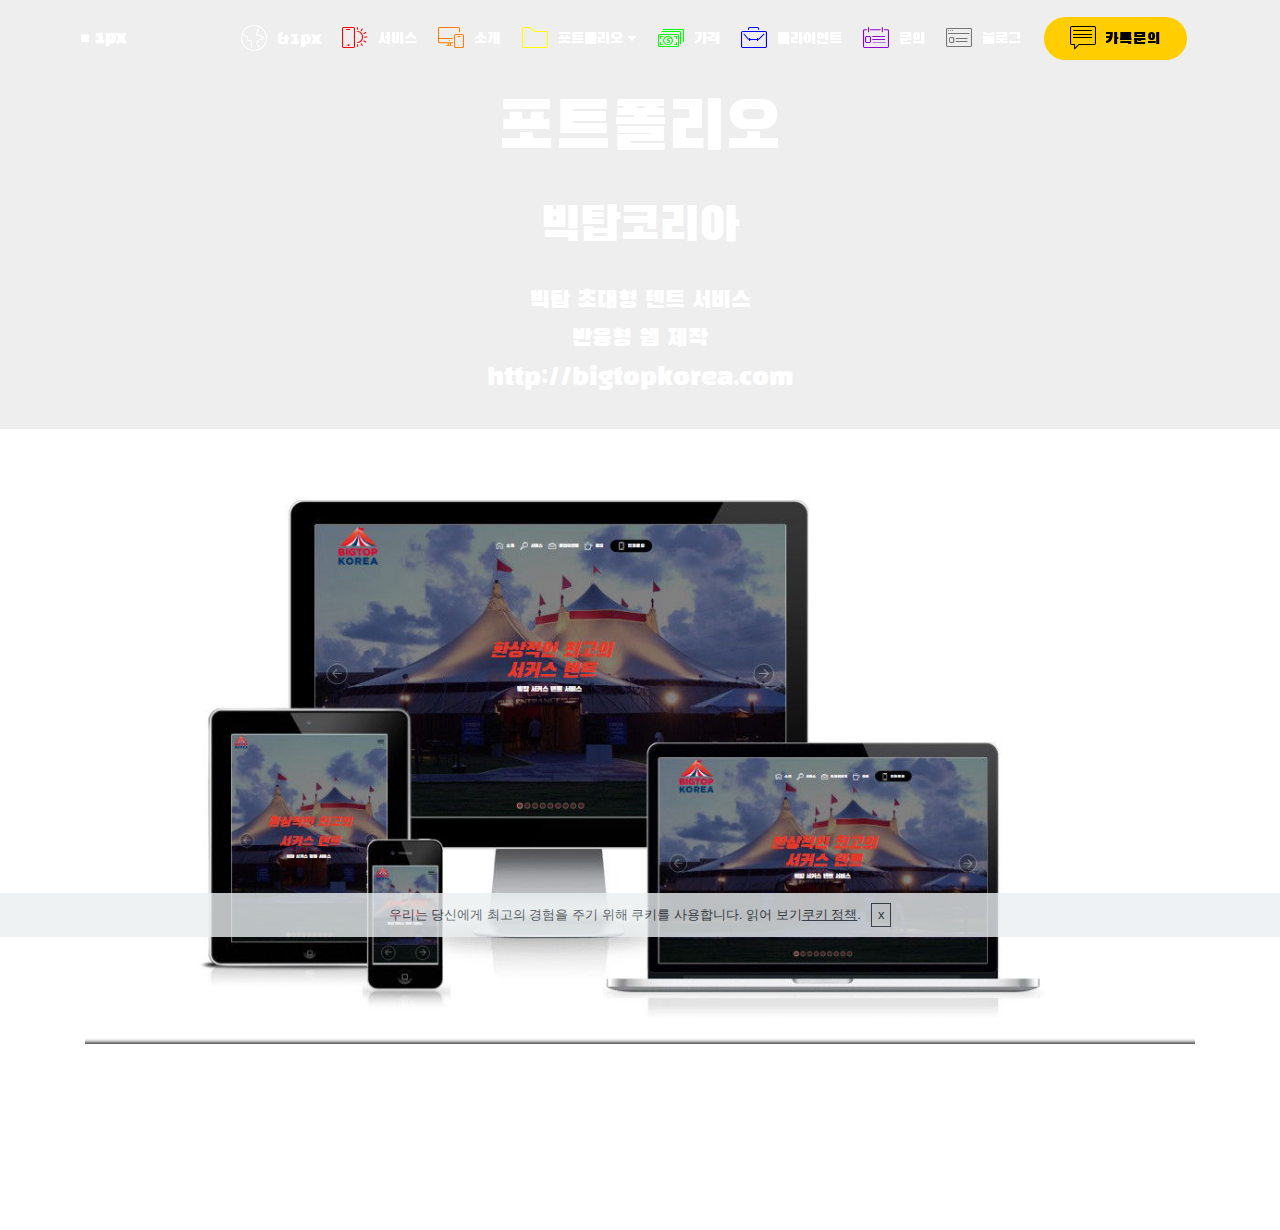
==== bigtopkorea.html @ a0434e43 "create github pages" ====
<!DOCTYPE html>
<html >
<head>
  <!-- Site made with Mobirise Website Builder v4.8.1, https://mobirise.com -->
  <meta charset="UTF-8">
  <meta http-equiv="X-UA-Compatible" content="IE=edge">
  <meta name="generator" content="Mobirise v4.8.1, mobirise.com">
  <meta name="viewport" content="width=device-width, initial-scale=1, minimum-scale=1">
  <link rel="shortcut icon" href="assets/images/logo2.png" type="image/x-icon">
  <meta name="description" content="1px 반응형웹 벅타임코리아">
  <title>빅탑코리아</title>
  <link rel="stylesheet" href="assets/web/assets/mobirise-icons/mobirise-icons.css">
  <link rel="stylesheet" href="assets/tether/tether.min.css">
  <link rel="stylesheet" href="assets/bootstrap/css/bootstrap.min.css">
  <link rel="stylesheet" href="assets/bootstrap/css/bootstrap-grid.min.css">
  <link rel="stylesheet" href="assets/bootstrap/css/bootstrap-reboot.min.css">
  <link rel="stylesheet" href="assets/gdpr-plugin/gdpr-styles.css">
  <link rel="stylesheet" href="assets/socicon/css/styles.css">
  <link rel="stylesheet" href="assets/animatecss/animate.min.css">
  <link rel="stylesheet" href="assets/dropdown/css/style.css">
  <link rel="stylesheet" href="assets/theme/css/style.css">
  <link rel="stylesheet" href="assets/mobirise/css/mbr-additional.css" type="text/css">
  
  
  
</head>
<body>

<!-- Google Analytics -->
<!-- Global site tag (gtag.js) - Google Analytics -->
<script async src="https://www.googletagmanager.com/gtag/js?id=UA-31388158-2"></script>
<script>
  window.dataLayer = window.dataLayer || [];
  function gtag(){dataLayer.push(arguments);}
  gtag('js', new Date());

  gtag('config', 'UA-31388158-2');
</script>
<!-- /Google Analytics -->


  <section class="menu cid-qYD8QrrU4A" once="menu" id="menu2-2z">

    

    <nav class="navbar navbar-expand beta-menu navbar-dropdown align-items-center navbar-fixed-top navbar-toggleable-sm bg-color transparent">
        <button class="navbar-toggler navbar-toggler-right" type="button" data-toggle="collapse" data-target="#navbarSupportedContent" aria-controls="navbarSupportedContent" aria-expanded="false" aria-label="Toggle navigation">
            <div class="hamburger">
                <span></span>
                <span></span>
                <span></span>
                <span></span>
            </div>
        </button>
        <div class="menu-logo">
            <div class="navbar-brand">
                
                <span class="navbar-caption-wrap"><a class="navbar-caption text-primary display-4" href="index.html">■ 1px</a></span>
            </div>
        </div>
        <div class="collapse navbar-collapse" id="navbarSupportedContent">
            <ul class="navbar-nav nav-dropdown" data-app-modern-menu="true"><li class="nav-item">
                    <a class="nav-link link text-primary display-4" href="index.html#content4-v"><span class="mbri-globe mbr-iconfont mbr-iconfont-btn" style="color: rgb(255, 255, 255);"></span>&amp;1px</a>
                </li><li class="nav-item"><a class="nav-link link text-primary display-4" href="index.html#content4-v"><span class="mbri-mobirise mbr-iconfont mbr-iconfont-btn" style="color: rgb(255, 0, 0);"></span>서비스</a></li>
                <li class="nav-item">
                    <a class="nav-link link text-primary display-4" href="index.html#content4-28"><span class="mbri-responsive mbr-iconfont mbr-iconfont-btn" style="color: rgb(255, 127, 0);"></span>
                        소개</a>
                </li><li class="nav-item dropdown"><a class="nav-link link dropdown-toggle text-primary display-4" href="index.html#content4-q" data-toggle="dropdown-submenu" aria-expanded="false"><span class="mbri-folder mbr-iconfont mbr-iconfont-btn" style="color: rgb(255, 255, 0);"></span>포트폴리오</a><div class="dropdown-menu"><a class="dropdown-item text-primary display-4" href="bugtimekorea.html">벅타임코리아<br></a><a class="dropdown-item text-primary display-4" href="happywonju.html">원경묵의 해피원주<br></a><a class="dropdown-item text-primary display-4" href="bigtopkorea.html">빅탑코리아<br></a></div></li><li class="nav-item"><a class="nav-link link text-primary display-4" href="index.html#content4-t"><span class="mbri-cash mbr-iconfont mbr-iconfont-btn" style="color: rgb(0, 255, 0);"></span>가격</a></li><li class="nav-item"><a class="nav-link link text-primary display-4" href="index.html#content4-29"><span class="mbri-briefcase mbr-iconfont mbr-iconfont-btn" style="color: rgb(0, 0, 255);"></span>클라이언트</a></li><li class="nav-item"><a class="nav-link link text-primary display-4" href="index.html#content4-2a"><span class="mbri-contact-form mbr-iconfont mbr-iconfont-btn" style="color: rgb(148, 0, 211);"></span>문의</a></li><li class="nav-item"><a class="nav-link link text-primary display-4" href="https://khsskyblue.github.io/blog.html"><span class="mbri-sites mbr-iconfont mbr-iconfont-btn" style="color: rgb(118, 118, 118);"></span>블로그</a></li></ul>
            <div class="navbar-buttons mbr-section-btn"><a class="btn btn-sm btn-success display-4" href="tel:+1-234-567-8901"><span class="mbri-chat mbr-iconfont mbr-iconfont-btn"></span><font face="MobiriseIcons"><br></font>카톡문의<br></a></div>
        </div>
    </nav>
</section>

<section class="engine"><a href="https://mobiri.se/f">simple web maker</a></section><section class="header1 cid-qYD8QoeBfS" data-bg-video="http://www.youtube.com/watch?v=ddFvjfvPnqk" id="header1-2w">

    

    

    <div class="container">
        <div class="row justify-content-md-center">
            <div class="mbr-white col-md-10">
                <h1 class="mbr-section-title align-center mbr-bold pb-3 mbr-fonts-style display-1"><span style="font-weight: normal;">
                    포트폴리오</span></h1>
                <h3 class="mbr-section-subtitle align-center mbr-light pb-3 mbr-fonts-style display-2">
                    빅탑코리아</h3>
                <p class="mbr-text align-center pb-3 mbr-fonts-style display-5">빅탑 초대형 텐트 서비스<br>반응형 웹 제작<br><a href="http://bugtimekorea.com/btk" target="_blank" class="text-primary">http://bigtopkorea.com</a></p>
                
            </div>
        </div>
    </div>

</section>

<section class="cid-qYD8QpurwL" id="image2-2x">

    

    <figure class="mbr-figure container">
        <div class="image-block" style="width: 100%;">
            <a href="http://bugtimekorea.com/btk"><img src="assets/images/bigtopkorea-1-1200x600.jpg" alt="Mobirise" title=""></a>
            
        </div>
    </figure>
</section>

<section once="" class="cid-qYD8QqeW69 mbr-reveal" id="footer7-2y">

    

    

    <div class="container">
        <div class="media-container-row align-center mbr-white">
            <div class="row row-links">
                <ul class="foot-menu">
                    
                    
                    
                    
                    
                <li class="foot-menu-item mbr-fonts-style display-7"><a href="index.html#content4-v" class="text-primary">서비스</a></li><li class="foot-menu-item mbr-fonts-style display-7">
                        <a href="index.html#features12-9" class="text-primary">소개</a></li><li class="foot-menu-item mbr-fonts-style display-7"><a href="index.html#content4-q" class="text-primary">포트폴리오</a></li><li class="foot-menu-item mbr-fonts-style display-7"><a href="index.html#content4-t" class="text-primary">가격</a></li><li class="foot-menu-item mbr-fonts-style display-7"><a href="index.html#clients-b" class="text-primary">클라이언트</a></li><li class="foot-menu-item mbr-fonts-style display-7"><a href="index.html#form1-f" class="text-primary">문의</a></li><li class="foot-menu-item mbr-fonts-style display-7"><a href="https://khsskyblue.github.io/blog.html">블로그</a></li></ul>
            </div>
            
            <div class="row row-copirayt">
                <p class="mbr-text mb-0 mbr-fonts-style mbr-white align-center display-7">
                    © Copyright (c) 2018 ■1px</p>
            </div>
        </div>
    </div>
</section>


  <script src="assets/web/assets/jquery/jquery.min.js"></script>
  <script src="assets/popper/popper.min.js"></script>
  <script src="assets/tether/tether.min.js"></script>
  <script src="assets/bootstrap/js/bootstrap.min.js"></script>
  <script src="assets/smoothscroll/smooth-scroll.js"></script>
  <script src="assets/cookies-alert-plugin/cookies-alert-core.js"></script>
  <script src="assets/cookies-alert-plugin/cookies-alert-script.js"></script>
  <script src="assets/vimeoplayer/jquery.mb.vimeo_player.js"></script>
  <script src="assets/viewportchecker/jquery.viewportchecker.js"></script>
  <script src="assets/dropdown/js/script.min.js"></script>
  <script src="assets/touchswipe/jquery.touch-swipe.min.js"></script>
  <script src="assets/ytplayer/jquery.mb.ytplayer.min.js"></script>
  <script src="assets/theme/js/script.js"></script>
  
  
 <div id="scrollToTop" class="scrollToTop mbr-arrow-up"><a style="text-align: center;"><i></i></a></div>
    <input name="animation" type="hidden">
  <input name="cookieData" type="hidden" data-cookie-text="우리는 당신에게 최고의 경험을 주기 위해 쿠키를 사용합니다. 읽어 보기<a href='privacy.html'>쿠키 정책</a>.">
  </body>
</html>
---- assets/web/assets/mobirise-icons/mobirise-icons.css ----
@font-face {
  font-family: 'MobiriseIcons';
  src:  url('mobirise-icons.eot?spat4u');
  src:  url('mobirise-icons.eot?spat4u#iefix') format('embedded-opentype'),
    url('mobirise-icons.ttf?spat4u') format('truetype'),
    url('mobirise-icons.woff?spat4u') format('woff'),
    url('mobirise-icons.svg?spat4u#MobiriseIcons') format('svg');
  font-weight: normal;
  font-style: normal;
}

[class^="mbri-"], [class*=" mbri-"] {
  /* use !important to prevent issues with browser extensions that change fonts */
  font-family: MobiriseIcons !important;
  speak: none;
  font-style: normal;
  font-weight: normal;
  font-variant: normal;
  text-transform: none;
  line-height: 1;

  /* Better Font Rendering =========== */
  -webkit-font-smoothing: antialiased;
  -moz-osx-font-smoothing: grayscale;
}

.mbri-add-submenu:before {
  content: "\e900";
}
.mbri-alert:before {
  content: "\e901";
}
.mbri-align-center:before {
  content: "\e902";
}
.mbri-align-justify:before {
  content: "\e903";
}
.mbri-align-left:before {
  content: "\e904";
}
.mbri-align-right:before {
  content: "\e905";
}
.mbri-android:before {
  content: "\e906";
}
.mbri-apple:before {
  content: "\e907";
}
.mbri-arrow-down:before {
  content: "\e908";
}
.mbri-arrow-next:before {
  content: "\e909";
}
.mbri-arrow-prev:before {
  content: "\e90a";
}
.mbri-arrow-up:before {
  content: "\e90b";
}
.mbri-bold:before {
  content: "\e90c";
}
.mbri-bookmark:before {
  content: "\e90d";
}
.mbri-bootstrap:before {
  content: "\e90e";
}
.mbri-briefcase:before {
  content: "\e90f";
}
.mbri-browse:before {
  content: "\e910";
}
.mbri-bulleted-list:before {
  content: "\e911";
}
.mbri-calendar:before {
  content: "\e912";
}
.mbri-camera:before {
  content: "\e913";
}
.mbri-cart-add:before {
  content: "\e914";
}
.mbri-cart-full:before {
  content: "\e915";
}
.mbri-cash:before {
  content: "\e916";
}
.mbri-change-style:before {
  content: "\e917";
}
.mbri-chat:before {
  content: "\e918";
}
.mbri-clock:before {
  content: "\e919";
}
.mbri-close:before {
  content: "\e91a";
}
.mbri-cloud:before {
  content: "\e91b";
}
.mbri-code:before {
  content: "\e91c";
}
.mbri-contact-form:before {
  content: "\e91d";
}
.mbri-credit-card:before {
  content: "\e91e";
}
.mbri-cursor-click:before {
  content: "\e91f";
}
.mbri-cust-feedback:before {
  content: "\e920";
}
.mbri-database:before {
  content: "\e921";
}
.mbri-delivery:before {
  content: "\e922";
}
.mbri-desktop:before {
  content: "\e923";
}
.mbri-devices:before {
  content: "\e924";
}
.mbri-down:before {
  content: "\e925";
}
.mbri-download:before {
  content: "\e989";
}
.mbri-drag-n-drop:before {
  content: "\e927";
}
.mbri-drag-n-drop2:before {
  content: "\e928";
}
.mbri-edit:before {
  content: "\e929";
}
.mbri-edit2:before {
  content: "\e92a";
}
.mbri-error:before {
  content: "\e92b";
}
.mbri-extension:before {
  content: "\e92c";
}
.mbri-features:before {
  content: "\e92d";
}
.mbri-file:before {
  content: "\e92e";
}
.mbri-flag:before {
  content: "\e92f";
}
.mbri-folder:before {
  content: "\e930";
}
.mbri-gift:before {
  content: "\e931";
}
.mbri-github:before {
  content: "\e932";
}
.mbri-globe:before {
  content: "\e933";
}
.mbri-globe-2:before {
  content: "\e934";
}
.mbri-growing-chart:before {
  content: "\e935";
}
.mbri-hearth:before {
  content: "\e936";
}
.mbri-help:before {
  content: "\e937";
}
.mbri-home:before {
  content: "\e938";
}
.mbri-hot-cup:before {
  content: "\e939";
}
.mbri-idea:before {
  content: "\e93a";
}
.mbri-image-gallery:before {
  content: "\e93b";
}
.mbri-image-slider:before {
  content: "\e93c";
}
.mbri-info:before {
  content: "\e93d";
}
.mbri-italic:before {
  content: "\e93e";
}
.mbri-key:before {
  content: "\e93f";
}
.mbri-laptop:before {
  content: "\e940";
}
.mbri-layers:before {
  content: "\e941";
}
.mbri-left-right:before {
  content: "\e942";
}
.mbri-left:before {
  content: "\e943";
}
.mbri-letter:before {
  content: "\e944";
}
.mbri-like:before {
  content: "\e945";
}
.mbri-link:before {
  content: "\e946";
}
.mbri-lock:before {
  content: "\e947";
}
.mbri-login:before {
  content: "\e948";
}
.mbri-logout:before {
  content: "\e949";
}
.mbri-magic-stick:before {
  content: "\e94a";
}
.mbri-map-pin:before {
  content: "\e94b";
}
.mbri-menu:before {
  content: "\e94c";
}
.mbri-mobile:before {
  content: "\e94d";
}
.mbri-mobile2:before {
  content: "\e94e";
}
.mbri-mobirise:before {
  content: "\e94f";
}
.mbri-more-horizontal:before {
  content: "\e950";
}
.mbri-more-vertical:before {
  content: "\e951";
}
.mbri-music:before {
  content: "\e952";
}
.mbri-new-file:before {
  content: "\e953";
}
.mbri-numbered-list:before {
  content: "\e954";
}
.mbri-opened-folder:before {
  content: "\e955";
}
.mbri-pages:before {
  content: "\e956";
}
.mbri-paper-plane:before {
  content: "\e957";
}
.mbri-paperclip:before {
  content: "\e958";
}
.mbri-photo:before {
  content: "\e959";
}
.mbri-photos:before {
  content: "\e95a";
}
.mbri-pin:before {
  content: "\e95b";
}
.mbri-play:before {
  content: "\e95c";
}
.mbri-plus:before {
  content: "\e95d";
}
.mbri-preview:before {
  content: "\e95e";
}
.mbri-print:before {
  content: "\e95f";
}
.mbri-protect:before {
  content: "\e960";
}
.mbri-question:before {
  content: "\e961";
}
.mbri-quote-left:before {
  content: "\e962";
}
.mbri-quote-right:before {
  content: "\e963";
}
.mbri-refresh:before {
  content: "\e964";
}
.mbri-responsive:before {
  content: "\e965";
}
.mbri-right:before {
  content: "\e966";
}
.mbri-rocket:before {
  content: "\e967";
}
.mbri-sad-face:before {
  content: "\e968";
}
.mbri-sale:before {
  content: "\e969";
}
.mbri-save:before {
  content: "\e96a";
}
.mbri-search:before {
  content: "\e96b";
}
.mbri-setting:before {
  content: "\e96c";
}
.mbri-setting2:before {
  content: "\e96d";
}
.mbri-setting3:before {
  content: "\e96e";
}
.mbri-share:before {
  content: "\e96f";
}
.mbri-shopping-bag:before {
  content: "\e970";
}
.mbri-shopping-basket:before {
  content: "\e971";
}
.mbri-shopping-cart:before {
  content: "\e972";
}
.mbri-sites:before {
  content: "\e973";
}
.mbri-smile-face:before {
  content: "\e974";
}
.mbri-speed:before {
  content: "\e975";
}
.mbri-star:before {
  content: "\e976";
}
.mbri-success:before {
  content: "\e977";
}
.mbri-sun:before {
  content: "\e978";
}
.mbri-sun2:before {
  content: "\e979";
}
.mbri-tablet:before {
  content: "\e97a";
}
.mbri-tablet-vertical:before {
  content: "\e97b";
}
.mbri-target:before {
  content: "\e97c";
}
.mbri-timer:before {
  content: "\e97d";
}
.mbri-to-ftp:before {
  content: "\e97e";
}
.mbri-to-local-drive:before {
  content: "\e97f";
}
.mbri-touch-swipe:before {
  content: "\e980";
}
.mbri-touch:before {
  content: "\e981";
}
.mbri-trash:before {
  content: "\e982";
}
.mbri-underline:before {
  content: "\e983";
}
.mbri-unlink:before {
  content: "\e984";
}
.mbri-unlock:before {
  content: "\e985";
}
.mbri-up-down:before {
  content: "\e986";
}
.mbri-up:before {
  content: "\e987";
}
.mbri-update:before {
  content: "\e988";
}
.mbri-upload:before {
 content: "\e926"; 
}
.mbri-user:before {
  content: "\e98a";
}
.mbri-user2:before {
  content: "\e98b";
}
.mbri-users:before {
  content: "\e98c";
}
.mbri-video:before {
  content: "\e98d";
}
.mbri-video-play:before {
  content: "\e98e";
}
.mbri-watch:before {
  content: "\e98f";
}
.mbri-website-theme:before {
  content: "\e990";
}
.mbri-wifi:before {
  content: "\e991";
}
.mbri-windows:before {
  content: "\e992";
}
.mbri-zoom-out:before {
  content: "\e993";
}
.mbri-redo:before {
  content: "\e994";
}
.mbri-undo:before {
  content: "\e995";
}
---- assets/gdpr-plugin/gdpr-styles.css ----
.gdpr-block {
    padding: 10px 0;
    font-size: 14px;
    display: block;
    text-align: center;
}
.gdpr-block.covert {
	display: none;
}
.gdpr-block label input {
    width: 15px;
    margin-right: 10px;
    vertical-align: middle;
}
.gdpr-block label {
    color: #a7a7a7;
    vertical-align: middle;
    user-select: none;
    margin-bottom: 0;
    display: inline;
}
---- assets/socicon/css/styles.css ----
@charset "UTF-8";

@font-face {
  font-family: "socicon";
  src:url("../fonts/socicon.eot");
  src:url("../fonts/socicon.eot?#iefix") format("embedded-opentype"),
    url("../fonts/socicon.woff") format("woff"),
    url("../fonts/socicon.ttf") format("truetype"),
    url("../fonts/socicon.svg#socicon") format("svg");
  font-weight: normal;
  font-style: normal;

}

[data-icon]:before {
  font-family: "socicon" !important;
  content: attr(data-icon);
  font-style: normal !important;
  font-weight: normal !important;
  font-variant: normal !important;
  text-transform: none !important;
  speak: none;
  line-height: 1;
  -webkit-font-smoothing: antialiased;
  -moz-osx-font-smoothing: grayscale;
}

[class^="socicon-"]:before,
[class*=" socicon-"]:before {
  font-family: "socicon" !important;
  font-style: normal !important;
  font-weight: normal !important;
  font-variant: normal !important;
  text-transform: none !important;
  speak: none;
  line-height: 1;
  -webkit-font-smoothing: antialiased;
  -moz-osx-font-smoothing: grayscale;
}

.socicon-modelmayhem:before {
  content: "\e000";
}
.socicon-mixcloud:before {
  content: "\e001";
}
.socicon-drupal:before {
  content: "\e002";
}
.socicon-swarm:before {
  content: "\e003";
}
.socicon-istock:before {
  content: "\e004";
}
.socicon-yammer:before {
  content: "\e005";
}
.socicon-ello:before {
  content: "\e006";
}
.socicon-stackoverflow:before {
  content: "\e007";
}
.socicon-persona:before {
  content: "\e008";
}
.socicon-triplej:before {
  content: "\e009";
}
.socicon-houzz:before {
  content: "\e00a";
}
.socicon-rss:before {
  content: "\e00b";
}
.socicon-paypal:before {
  content: "\e00c";
}
.socicon-odnoklassniki:before {
  content: "\e00d";
}
.socicon-airbnb:before {
  content: "\e00e";
}
.socicon-periscope:before {
  content: "\e00f";
}
.socicon-outlook:before {
  content: "\e010";
}
.socicon-coderwall:before {
  content: "\e011";
}
.socicon-tripadvisor:before {
  content: "\e012";
}
.socicon-appnet:before {
  content: "\e013";
}
.socicon-goodreads:before {
  content: "\e014";
}
.socicon-tripit:before {
  content: "\e015";
}
.socicon-lanyrd:before {
  content: "\e016";
}
.socicon-slideshare:before {
  content: "\e017";
}
.socicon-buffer:before {
  content: "\e018";
}
.socicon-disqus:before {
  content: "\e019";
}
.socicon-vkontakte:before {
  content: "\e01a";
}
.socicon-whatsapp:before {
  content: "\e01b";
}
.socicon-patreon:before {
  content: "\e01c";
}
.socicon-storehouse:before {
  content: "\e01d";
}
.socicon-pocket:before {
  content: "\e01e";
}
.socicon-mail:before {
  content: "\e01f";
}
.socicon-blogger:before {
  content: "\e020";
}
.socicon-technorati:before {
  content: "\e021";
}
.socicon-reddit:before {
  content: "\e022";
}
.socicon-dribbble:before {
  content: "\e023";
}
.socicon-stumbleupon:before {
  content: "\e024";
}
.socicon-digg:before {
  content: "\e025";
}
.socicon-envato:before {
  content: "\e026";
}
.socicon-behance:before {
  content: "\e027";
}
.socicon-delicious:before {
  content: "\e028";
}
.socicon-deviantart:before {
  content: "\e029";
}
.socicon-forrst:before {
  content: "\e02a";
}
.socicon-play:before {
  content: "\e02b";
}
.socicon-zerply:before {
  content: "\e02c";
}
.socicon-wikipedia:before {
  content: "\e02d";
}
.socicon-apple:before {
  content: "\e02e";
}
.socicon-flattr:before {
  content: "\e02f";
}
.socicon-github:before {
  content: "\e030";
}
.socicon-renren:before {
  content: "\e031";
}
.socicon-friendfeed:before {
  content: "\e032";
}
.socicon-newsvine:before {
  content: "\e033";
}
.socicon-identica:before {
  content: "\e034";
}
.socicon-bebo:before {
  content: "\e035";
}
.socicon-zynga:before {
  content: "\e036";
}
.socicon-steam:before {
  content: "\e037";
}
.socicon-xbox:before {
  content: "\e038";
}
.socicon-windows:before {
  content: "\e039";
}
.socicon-qq:before {
  content: "\e03a";
}
.socicon-douban:before {
  content: "\e03b";
}
.socicon-meetup:before {
  content: "\e03c";
}
.socicon-playstation:before {
  content: "\e03d";
}
.socicon-android:before {
  content: "\e03e";
}
.socicon-snapchat:before {
  content: "\e03f";
}
.socicon-twitter:before {
  content: "\e040";
}
.socicon-facebook:before {
  content: "\e041";
}
.socicon-googleplus:before {
  content: "\e042";
}
.socicon-pinterest:before {
  content: "\e043";
}
.socicon-foursquare:before {
  content: "\e044";
}
.socicon-yahoo:before {
  content: "\e045";
}
.socicon-skype:before {
  content: "\e046";
}
.socicon-yelp:before {
  content: "\e047";
}
.socicon-feedburner:before {
  content: "\e048";
}
.socicon-linkedin:before {
  content: "\e049";
}
.socicon-viadeo:before {
  content: "\e04a";
}
.socicon-xing:before {
  content: "\e04b";
}
.socicon-myspace:before {
  content: "\e04c";
}
.socicon-soundcloud:before {
  content: "\e04d";
}
.socicon-spotify:before {
  content: "\e04e";
}
.socicon-grooveshark:before {
  content: "\e04f";
}
.socicon-lastfm:before {
  content: "\e050";
}
.socicon-youtube:before {
  content: "\e051";
}
.socicon-vimeo:before {
  content: "\e052";
}
.socicon-dailymotion:before {
  content: "\e053";
}
.socicon-vine:before {
  content: "\e054";
}
.socicon-flickr:before {
  content: "\e055";
}
.socicon-500px:before {
  content: "\e056";
}
.socicon-wordpress:before {
  content: "\e058";
}
.socicon-tumblr:before {
  content: "\e059";
}
.socicon-twitch:before {
  content: "\e05a";
}
.socicon-8tracks:before {
  content: "\e05b";
}
.socicon-amazon:before {
  content: "\e05c";
}
.socicon-icq:before {
  content: "\e05d";
}
.socicon-smugmug:before {
  content: "\e05e";
}
.socicon-ravelry:before {
  content: "\e05f";
}
.socicon-weibo:before {
  content: "\e060";
}
.socicon-baidu:before {
  content: "\e061";
}
.socicon-angellist:before {
  content: "\e062";
}
.socicon-ebay:before {
  content: "\e063";
}
.socicon-imdb:before {
  content: "\e064";
}
.socicon-stayfriends:before {
  content: "\e065";
}
.socicon-residentadvisor:before {
  content: "\e066";
}
.socicon-google:before {
  content: "\e067";
}
.socicon-yandex:before {
  content: "\e068";
}
.socicon-sharethis:before {
  content: "\e069";
}
.socicon-bandcamp:before {
  content: "\e06a";
}
.socicon-itunes:before {
  content: "\e06b";
}
.socicon-deezer:before {
  content: "\e06c";
}
.socicon-telegram:before {
  content: "\e06e";
}
.socicon-openid:before {
  content: "\e06f";
}
.socicon-amplement:before {
  content: "\e070";
}
.socicon-viber:before {
  content: "\e071";
}
.socicon-zomato:before {
  content: "\e072";
}
.socicon-draugiem:before {
  content: "\e074";
}
.socicon-endomodo:before {
  content: "\e075";
}
.socicon-filmweb:before {
  content: "\e076";
}
.socicon-stackexchange:before {
  content: "\e077";
}
.socicon-wykop:before {
  content: "\e078";
}
.socicon-teamspeak:before {
  content: "\e079";
}
.socicon-teamviewer:before {
  content: "\e07a";
}
.socicon-ventrilo:before {
  content: "\e07b";
}
.socicon-younow:before {
  content: "\e07c";
}
.socicon-raidcall:before {
  content: "\e07d";
}
.socicon-mumble:before {
  content: "\e07e";
}
.socicon-medium:before {
  content: "\e06d";
}
.socicon-bebee:before {
  content: "\e07f";
}
.socicon-hitbox:before {
  content: "\e080";
}
.socicon-reverbnation:before {
  content: "\e081";
}
.socicon-formulr:before {
  content: "\e082";
}
.socicon-instagram:before {
  content: "\e057";
}
.socicon-battlenet:before {
  content: "\e083";
}
.socicon-chrome:before {
  content: "\e084";
}
.socicon-discord:before {
  content: "\e086";
}
.socicon-issuu:before {
  content: "\e087";
}
.socicon-macos:before {
  content: "\e088";
}
.socicon-firefox:before {
  content: "\e089";
}
.socicon-opera:before {
  content: "\e08d";
}
.socicon-keybase:before {
  content: "\e090";
}
.socicon-alliance:before {
  content: "\e091";
}
.socicon-livejournal:before {
  content: "\e092";
}
.socicon-googlephotos:before {
  content: "\e093";
}
.socicon-horde:before {
  content: "\e094";
}
.socicon-etsy:before {
  content: "\e095";
}
.socicon-zapier:before {
  content: "\e096";
}
.socicon-google-scholar:before {
  content: "\e097";
}
.socicon-researchgate:before {
  content: "\e098";
}
.socicon-wechat:before {
  content: "\e099";
}
.socicon-strava:before {
  content: "\e09a";
}
.socicon-line:before {
  content: "\e09b";
}
.socicon-lyft:before {
  content: "\e09c";
}
.socicon-uber:before {
  content: "\e09d";
}
.socicon-songkick:before {
  content: "\e09e";
}
.socicon-viewbug:before {
  content: "\e09f";
}
.socicon-googlegroups:before {
  content: "\e0a0";
}
.socicon-quora:before {
  content: "\e073";
}
.socicon-diablo:before {
  content: "\e085";
}
.socicon-blizzard:before {
  content: "\e0a1";
}
.socicon-hearthstone:before {
  content: "\e08b";
}
.socicon-heroes:before {
  content: "\e08a";
}
.socicon-overwatch:before {
  content: "\e08c";
}
.socicon-warcraft:before {
  content: "\e08e";
}
.socicon-starcraft:before {
  content: "\e08f";
}
.socicon-beam:before {
  content: "\e0a2";
}
.socicon-curse:before {
  content: "\e0a3";
}
.socicon-player:before {
  content: "\e0a4";
}
.socicon-streamjar:before {
  content: "\e0a5";
}
.socicon-nintendo:before {
  content: "\e0a6";
}
.socicon-hellocoton:before {
  content: "\e0a7";
}
---- assets/dropdown/css/style.css ----
.navbar-dropdown {
  left: 0;
  padding: 0;
  position: absolute;
  right: 0;
  top: 0;
  transition: all 0.45s ease;
  z-index: 1030;
  background: #282828; }
  .navbar-dropdown .navbar-logo {
    margin-right: 0.8rem;
    transition: margin 0.3s ease-in-out;
    vertical-align: middle; }
    .navbar-dropdown .navbar-logo img {
      height: 3.125rem;
      transition: all 0.3s ease-in-out; }
    .navbar-dropdown .navbar-logo.mbr-iconfont {
      font-size: 3.125rem;
      line-height: 3.125rem; }
  .navbar-dropdown .navbar-caption {
    font-weight: 700;
    white-space: normal;
    vertical-align: -4px;
    line-height: 3.125rem !important; }
    .navbar-dropdown .navbar-caption, .navbar-dropdown .navbar-caption:hover {
      color: inherit;
      text-decoration: none; }
  .navbar-dropdown .mbr-iconfont + .navbar-caption {
    vertical-align: -1px; }
  .navbar-dropdown.navbar-fixed-top {
    position: fixed; }
  .navbar-dropdown .navbar-brand span {
    vertical-align: -4px; }
  .navbar-dropdown.bg-color.transparent {
    background: none; }
  .navbar-dropdown.navbar-short .navbar-brand {
    padding: 0.625rem 0; }
    .navbar-dropdown.navbar-short .navbar-brand span {
      vertical-align: -1px; }
  .navbar-dropdown.navbar-short .navbar-caption {
    line-height: 2.375rem !important;
    vertical-align: -2px; }
  .navbar-dropdown.navbar-short .navbar-logo {
    margin-right: 0.5rem; }
    .navbar-dropdown.navbar-short .navbar-logo img {
      height: 2.375rem; }
    .navbar-dropdown.navbar-short .navbar-logo.mbr-iconfont {
      font-size: 2.375rem;
      line-height: 2.375rem; }
  .navbar-dropdown.navbar-short .mbr-table-cell {
    height: 3.625rem; }
  .navbar-dropdown .navbar-close {
    left: 0.6875rem;
    position: fixed;
    top: 0.75rem;
    z-index: 1000; }
  .navbar-dropdown .hamburger-icon {
    content: "";
    display: inline-block;
    vertical-align: middle;
    width: 16px;
    -webkit-box-shadow: 0 -6px 0 1px #282828,0 0 0 1px #282828,0 6px 0 1px #282828;
    -moz-box-shadow: 0 -6px 0 1px #282828,0 0 0 1px #282828,0 6px 0 1px #282828;
    box-shadow: 0 -6px 0 1px #282828,0 0 0 1px #282828,0 6px 0 1px #282828; }

.dropdown-menu .dropdown-toggle[data-toggle="dropdown-submenu"]::after {
  border-bottom: 0.35em solid transparent;
  border-left: 0.35em solid;
  border-right: 0;
  border-top: 0.35em solid transparent;
  margin-left: 0.3rem; }

.dropdown-menu .dropdown-item:focus {
  outline: 0; }

.nav-dropdown {
  font-size: 0.75rem;
  font-weight: 500;
  height: auto !important; }
  .nav-dropdown .nav-btn {
    padding-left: 1rem; }
  .nav-dropdown .link {
    margin: .667em 1.667em;
    font-weight: 500;
    padding: 0;
    transition: color .2s ease-in-out; }
    .nav-dropdown .link.dropdown-toggle {
      margin-right: 2.583em; }
      .nav-dropdown .link.dropdown-toggle::after {
        margin-left: .25rem;
        border-top: 0.35em solid;
        border-right: 0.35em solid transparent;
        border-left: 0.35em solid transparent;
        border-bottom: 0; }
      .nav-dropdown .link.dropdown-toggle[aria-expanded="true"] {
        margin: 0;
        padding: 0.667em 3.263em  0.667em 1.667em; }
  .nav-dropdown .link::after,
  .nav-dropdown .dropdown-item::after {
    color: inherit; }
  .nav-dropdown .btn {
    font-size: 0.75rem;
    font-weight: 700;
    letter-spacing: 0;
    margin-bottom: 0;
    padding-left: 1.25rem;
    padding-right: 1.25rem; }
  .nav-dropdown .dropdown-menu {
    border-radius: 0;
    border: 0;
    left: 0;
    margin: 0;
    padding-bottom: 1.25rem;
    padding-top: 1.25rem;
    position: relative; }
  .nav-dropdown .dropdown-submenu {
    margin-left: 0.125rem;
    top: 0; }
  .nav-dropdown .dropdown-item {
    font-weight: 500;
    line-height: 2;
    padding: 0.3846em 4.615em 0.3846em 1.5385em;
    position: relative;
    transition: color .2s ease-in-out, background-color .2s ease-in-out; }
    .nav-dropdown .dropdown-item::after {
      margin-top: -0.3077em;
      position: absolute;
      right: 1.1538em;
      top: 50%; }
    .nav-dropdown .dropdown-item:focus, .nav-dropdown .dropdown-item:hover {
      background: none; }

@media (max-width: 767px) {
  .nav-dropdown.navbar-toggleable-sm {
    bottom: 0;
    display: none;
    left: 0;
    overflow-x: hidden;
    position: fixed;
    top: 0;
    transform: translateX(-100%);
    -ms-transform: translateX(-100%);
    -webkit-transform: translateX(-100%);
    width: 18.75rem;
    z-index: 999; } }
.nav-dropdown.navbar-toggleable-xl {
  bottom: 0;
  display: none;
  left: 0;
  overflow-x: hidden;
  position: fixed;
  top: 0;
  transform: translateX(-100%);
  -ms-transform: translateX(-100%);
  -webkit-transform: translateX(-100%);
  width: 18.75rem;
  z-index: 999; }

.nav-dropdown-sm {
  display: block !important;
  overflow-x: hidden;
  overflow: auto;
  padding-top: 3.875rem; }
  .nav-dropdown-sm::after {
    content: "";
    display: block;
    height: 3rem;
    width: 100%; }
  .nav-dropdown-sm.collapse.in ~ .navbar-close {
    display: block !important; }
  .nav-dropdown-sm.collapsing, .nav-dropdown-sm.collapse.in {
    transform: translateX(0);
    -ms-transform: translateX(0);
    -webkit-transform: translateX(0);
    transition: all 0.25s ease-out;
    -webkit-transition: all 0.25s ease-out;
    background: #282828; }
  .nav-dropdown-sm.collapsing[aria-expanded="false"] {
    transform: translateX(-100%);
    -ms-transform: translateX(-100%);
    -webkit-transform: translateX(-100%); }
  .nav-dropdown-sm .nav-item {
    display: block;
    margin-left: 0 !important;
    padding-left: 0; }
  .nav-dropdown-sm .link,
  .nav-dropdown-sm .dropdown-item {
    border-top: 1px dotted rgba(255, 255, 255, 0.1);
    font-size: 0.8125rem;
    line-height: 1.6;
    margin: 0 !important;
    padding: 0.875rem 2.4rem 0.875rem 1.5625rem !important;
    position: relative;
    white-space: normal; }
    .nav-dropdown-sm .link:focus, .nav-dropdown-sm .link:hover,
    .nav-dropdown-sm .dropdown-item:focus,
    .nav-dropdown-sm .dropdown-item:hover {
      background: rgba(0, 0, 0, 0.2) !important;
      color: #c0a375; }
  .nav-dropdown-sm .nav-btn {
    position: relative;
    padding: 1.5625rem 1.5625rem 0 1.5625rem; }
    .nav-dropdown-sm .nav-btn::before {
      border-top: 1px dotted rgba(255, 255, 255, 0.1);
      content: "";
      left: 0;
      position: absolute;
      top: 0;
      width: 100%; }
    .nav-dropdown-sm .nav-btn + .nav-btn {
      padding-top: 0.625rem; }
      .nav-dropdown-sm .nav-btn + .nav-btn::before {
        display: none; }
  .nav-dropdown-sm .btn {
    padding: 0.625rem 0; }
  .nav-dropdown-sm .dropdown-toggle[data-toggle="dropdown-submenu"]::after {
    margin-left: .25rem;
    border-top: 0.35em solid;
    border-right: 0.35em solid transparent;
    border-left: 0.35em solid transparent;
    border-bottom: 0; }
  .nav-dropdown-sm .dropdown-toggle[data-toggle="dropdown-submenu"][aria-expanded="true"]::after {
    border-top: 0;
    border-right: 0.35em solid transparent;
    border-left: 0.35em solid transparent;
    border-bottom: 0.35em solid; }
  .nav-dropdown-sm .dropdown-menu {
    margin: 0;
    padding: 0;
    position: relative;
    top: 0;
    left: 0;
    width: 100%;
    border: 0;
    float: none;
    border-radius: 0;
    background: none; }
  .nav-dropdown-sm .dropdown-submenu {
    left: 100%;
    margin-left: 0.125rem;
    margin-top: -1.25rem;
    top: 0; }

.navbar-toggleable-sm .nav-dropdown .dropdown-menu {
  position: absolute; }

.navbar-toggleable-sm .nav-dropdown .dropdown-submenu {
  left: 100%;
  margin-left: 0.125rem;
  margin-top: -1.25rem;
  top: 0; }

.navbar-toggleable-sm.opened .nav-dropdown .dropdown-menu {
  position: relative; }

.navbar-toggleable-sm.opened .nav-dropdown .dropdown-submenu {
  left: 0;
  margin-left: 00rem;
  margin-top: 0rem;
  top: 0; }

.is-builder .nav-dropdown.collapsing {
  transition: none !important; }

/*# sourceMappingURL=style.css.map */
---- assets/theme/css/style.css ----
/*!
 * Mobirise v4 theme (https://mobirise.com/)
 * Copyright 2017 Mobirise
 */
section {
  background-color: #eeeeee; }

section,
.container,
.container-fluid {
  position: relative;
  word-wrap: break-word; }

a.mbr-iconfont:hover {
  text-decoration: none; }

.article .lead p, .article .lead ul, .article .lead ol, .article .lead pre, .article .lead blockquote {
  margin-bottom: 0; }

a {
  font-style: normal;
  font-weight: 400;
  cursor: pointer; }
  a, a:hover {
    text-decoration: none; }

figure {
  margin-bottom: 0; }

body {
  color: #232323; }

h1, h2, h3, h4, h5, h6,
.h1, .h2, .h3, .h4, .h5, .h6,
.display-1, .display-2, .display-3, .display-4 {
  line-height: 1;
  word-break: break-word;
  word-wrap: break-word; }

b, strong {
  font-weight: bold; }

blockquote {
  padding: 10px 0 10px 20px;
  position: relative;
  border-left: 2px solid;
  border-color: #ff3366; }

input:-webkit-autofill, input:-webkit-autofill:hover, input:-webkit-autofill:focus, input:-webkit-autofill:active {
  transition-delay: 9999s;
  transition-property: background-color, color; }

textarea[type="hidden"] {
  display: none; }

body {
  position: relative; }

section {
  background-position: 50% 50%;
  background-repeat: no-repeat;
  background-size: cover; }
  section .mbr-background-video,
  section .mbr-background-video-preview {
    position: absolute;
    bottom: 0;
    left: 0;
    right: 0;
    top: 0; }

.hidden {
  visibility: hidden; }

.mbr-z-index20 {
  z-index: 20; }

/*! Base colors */
.mbr-white {
  color: #ffffff; }

.mbr-black {
  color: #000000; }

.mbr-bg-white {
  background-color: #ffffff; }

.mbr-bg-black {
  background-color: #000000; }

/*! Text-aligns */
.align-left {
  text-align: left; }

.align-center {
  text-align: center; }

.align-right {
  text-align: right; }

@media (max-width: 767px) {
  .align-left, .align-center, .align-right, .mbr-section-btn, .mbr-section-title {
    text-align: center; } }
/*! Font-weight  */
.mbr-light {
  font-weight: 300; }

.mbr-regular {
  font-weight: 400; }

.mbr-semibold {
  font-weight: 500; }

.mbr-bold {
  font-weight: 700; }

/*! Media  */
.media-size-item {
  -webkit-flex: 1 1 auto;
  -moz-flex: 1 1 auto;
  -ms-flex: 1 1 auto;
  -o-flex: 1 1 auto;
  flex: 1 1 auto; }

.media-content {
  -webkit-flex-basis: 100%;
  flex-basis: 100%; }

.media-container-row {
  display: -ms-flexbox;
  display: -webkit-flex;
  display: flex;
  -webkit-flex-direction: row;
  -ms-flex-direction: row;
  flex-direction: row;
  -webkit-flex-wrap: wrap;
  -ms-flex-wrap: wrap;
  flex-wrap: wrap;
  -webkit-justify-content: center;
  -ms-flex-pack: center;
  justify-content: center;
  -webkit-align-content: center;
  -ms-flex-line-pack: center;
  align-content: center;
  -webkit-align-items: start;
  -ms-flex-align: start;
  align-items: start; }
  .media-container-row .media-size-item {
    width: 400px; }

.media-container-column {
  display: -ms-flexbox;
  display: -webkit-flex;
  display: flex;
  -webkit-flex-direction: column;
  -ms-flex-direction: column;
  flex-direction: column;
  -webkit-flex-wrap: wrap;
  -ms-flex-wrap: wrap;
  flex-wrap: wrap;
  -webkit-justify-content: center;
  -ms-flex-pack: center;
  justify-content: center;
  -webkit-align-content: center;
  -ms-flex-line-pack: center;
  align-content: center;
  -webkit-align-items: stretch;
  -ms-flex-align: stretch;
  align-items: stretch; }
  .media-container-column > * {
    width: 100%; }

@media (min-width: 992px) {
  .media-container-row {
    -webkit-flex-wrap: nowrap;
    -ms-flex-wrap: nowrap;
    flex-wrap: nowrap; } }
figure {
  overflow: hidden; }

figure[mbr-media-size] {
  transition: width 0.1s; }

.mbr-figure img, .mbr-figure iframe {
  display: block;
  width: 100%; }

.card {
  background-color: transparent;
  border: none; }

.card-img {
  text-align: center;
  flex-shrink: 0; }

.media {
  max-width: 100%;
  margin: 0 auto; }

.mbr-figure {
  -ms-flex-item-align: center;
  -ms-grid-row-align: center;
  -webkit-align-self: center;
  align-self: center; }

.media-container > div {
  max-width: 100%; }

.mbr-figure img, .card-img img {
  width: 100%; }

@media (max-width: 991px) {
  .media-size-item {
    width: auto !important; }

  .media {
    width: auto; }

  .mbr-figure {
    width: 100% !important; } }
/*! Buttons */
.mbr-section-btn {
  margin-left: -.25rem;
  margin-right: -.25rem;
  font-size: 0; }

nav .mbr-section-btn {
  margin-left: 0rem;
  margin-right: 0rem; }

/*! Btn icon margin */
.btn .mbr-iconfont, .btn.btn-sm .mbr-iconfont {
  cursor: pointer;
  margin-right: 0.5rem; }

.btn.btn-md .mbr-iconfont, .btn.btn-md .mbr-iconfont {
  margin-right: 0.8rem; }

.mbr-regular {
  font-weight: 400; }

.mbr-semibold {
  font-weight: 500; }

.mbr-bold {
  font-weight: 700; }

[type="submit"] {
  -webkit-appearance: none; }

/*! Full-screen */
.mbr-fullscreen .mbr-overlay {
  min-height: 100vh; }

.mbr-fullscreen {
  display: flex;
  display: -webkit-flex;
  display: -moz-flex;
  display: -ms-flex;
  display: -o-flex;
  align-items: center;
  -webkit-align-items: center;
  min-height: 100vh;
  padding-top: 3rem;
  padding-bottom: 3rem; }

/*! Map */
.map {
  height: 25rem;
  position: relative; }
  .map iframe {
    width: 100%;
    height: 100%; }

/* Form */
.form-asterisk {
  font-family: initial;
  position: absolute;
  top: -2px;
  font-weight: normal; }

/*! Scroll to top arrow */
.mbr-arrow-up {
  bottom: 25px;
  right: 90px;
  position: fixed;
  text-align: right;
  z-index: 5000;
  color: #ffffff;
  font-size: 32px;
  transform: rotate(180deg);
  -webkit-transform: rotate(180deg); }

.mbr-arrow-up a {
  background: rgba(0, 0, 0, 0.2);
  border-radius: 3px;
  color: #fff;
  display: inline-block;
  height: 60px;
  width: 60px;
  outline-style: none !important;
  position: relative;
  text-decoration: none;
  transition: all .3s ease-in-out;
  cursor: pointer;
  text-align: center; }
  .mbr-arrow-up a:hover {
    background-color: rgba(0, 0, 0, 0.4); }
  .mbr-arrow-up a i {
    line-height: 60px; }

.mbr-arrow-up-icon {
  display: block;
  color: #fff; }

.mbr-arrow-up-icon::before {
  content: "\203a";
  display: inline-block;
  font-family: serif;
  font-size: 32px;
  line-height: 1;
  font-style: normal;
  position: relative;
  top: 6px;
  left: -4px;
  -webkit-transform: rotate(-90deg);
  transform: rotate(-90deg); }

/*! Arrow Down */
.mbr-arrow {
  position: absolute;
  bottom: 45px;
  left: 50%;
  width: 60px;
  height: 60px;
  cursor: pointer;
  background-color: rgba(80, 80, 80, 0.5);
  border-radius: 50%;
  -webkit-transform: translateX(-50%);
  transform: translateX(-50%); }
  .mbr-arrow > a {
    display: inline-block;
    text-decoration: none;
    outline-style: none;
    -webkit-animation: arrowdown 1.7s ease-in-out infinite;
    animation: arrowdown 1.7s ease-in-out infinite; }
    .mbr-arrow > a > i {
      position: absolute;
      top: -2px;
      left: 15px;
      font-size: 2rem; }

@keyframes arrowdown {
  0% {
    transform: translateY(0px);
    -webkit-transform: translateY(0px); }
  50% {
    transform: translateY(-5px);
    -webkit-transform: translateY(-5px); }
  100% {
    transform: translateY(0px);
    -webkit-transform: translateY(0px); } }
@-webkit-keyframes arrowdown {
  0% {
    transform: translateY(0px);
    -webkit-transform: translateY(0px); }
  50% {
    transform: translateY(-5px);
    -webkit-transform: translateY(-5px); }
  100% {
    transform: translateY(0px);
    -webkit-transform: translateY(0px); } }
@media (max-width: 500px) {
  .mbr-arrow-up {
    left: 50%;
    right: auto;
    transform: translateX(-50%) rotate(180deg);
    -webkit-transform: translateX(-50%) rotate(180deg); } }
/*Gradients animation*/
@keyframes gradient-animation {
  from {
    background-position: 0% 100%;
    animation-timing-function: ease-in-out; }
  to {
    background-position: 100% 0%;
    animation-timing-function: ease-in-out; } }
@-webkit-keyframes gradient-animation {
  from {
    background-position: 0% 100%;
    animation-timing-function: ease-in-out; }
  to {
    background-position: 100% 0%;
    animation-timing-function: ease-in-out; } }
.bg-gradient {
  background-size: 200% 200%;
  animation: gradient-animation 5s infinite alternate;
  -webkit-animation: gradient-animation 5s infinite alternate; }

.menu .navbar-brand {
  display: -webkit-flex; }
  .menu .navbar-brand span {
    display: flex;
    display: -webkit-flex; }
  .menu .navbar-brand .navbar-caption-wrap {
    display: -webkit-flex; }
  .menu .navbar-brand .navbar-logo img {
    display: -webkit-flex; }
@media (min-width: 768px) and (max-width: 991px) {
  .menu .navbar-toggleable-sm .navbar-nav {
    display: -webkit-box;
    display: -webkit-flex;
    display: -ms-flexbox; } }
@media (min-width: 992px) {
  .menu .navbar-nav.nav-dropdown {
    display: -webkit-flex; }
  .menu .navbar-toggleable-sm .navbar-collapse {
    display: -webkit-flex !important; } }

/*# sourceMappingURL=style.css.map */
.engine {
	position: absolute;
	text-indent: -2400px;
	text-align: center;
	padding: 0;
	top: 0;
	left: -2400px;
}
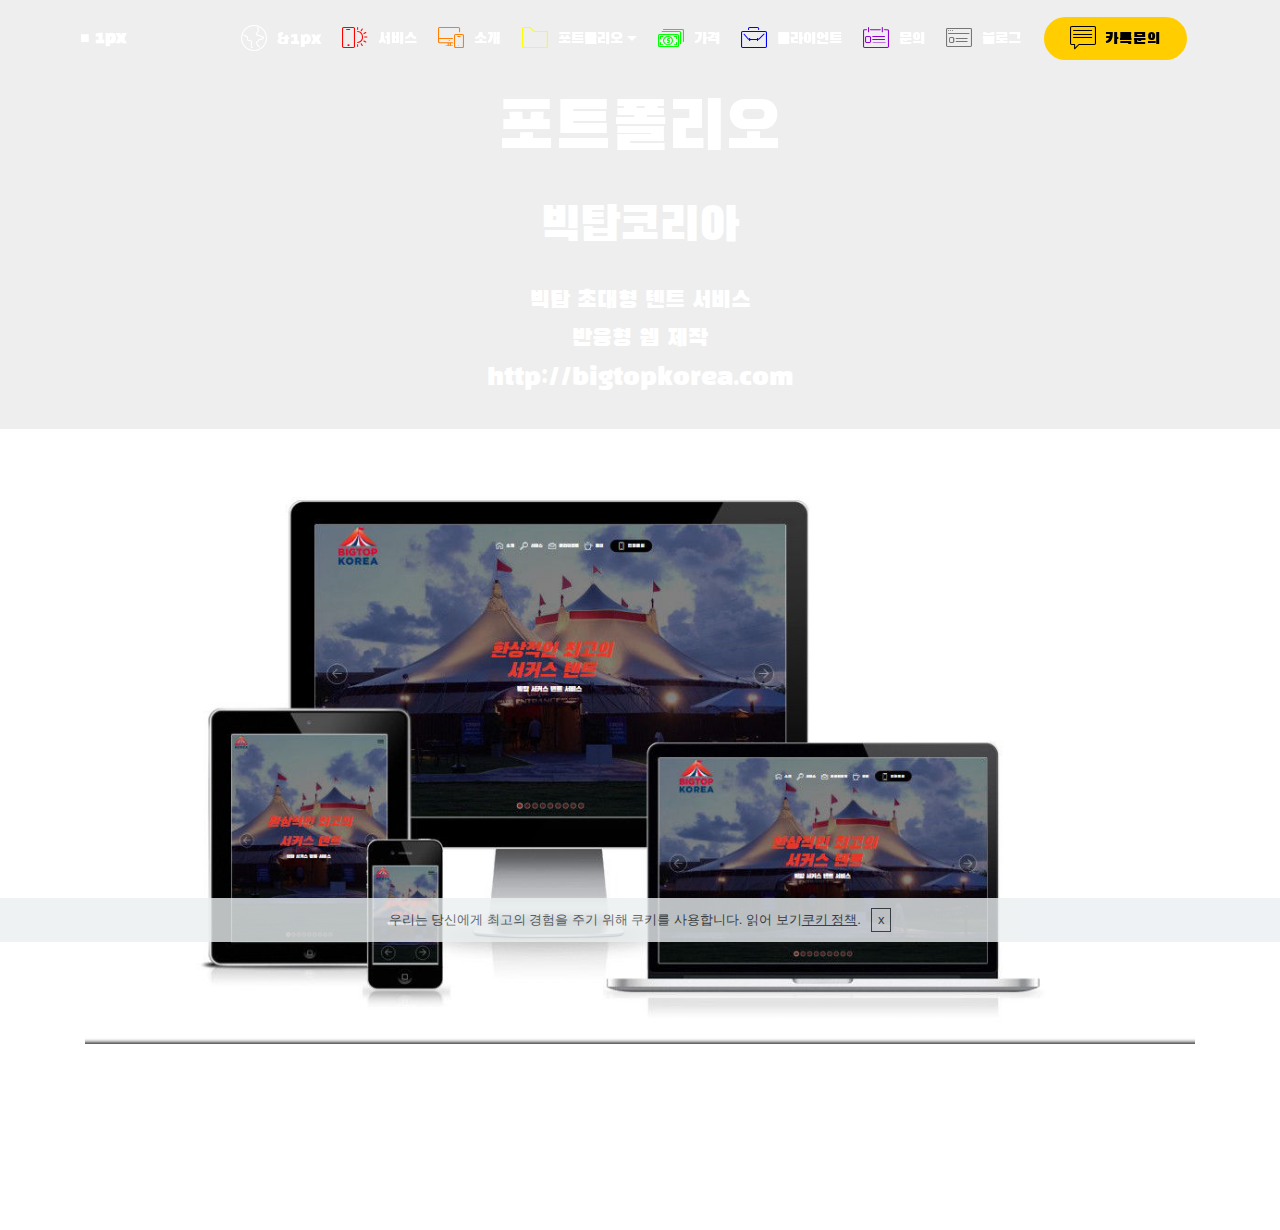
==== commit d484d718: "create github pages" ====
--- a/bigtopkorea.html
+++ b/bigtopkorea.html
@@ -71,7 +71,7 @@
     </nav>
 </section>
 
-<section class="engine"><a href="https://mobiri.se/f">simple web maker</a></section><section class="header1 cid-qYD8QoeBfS" data-bg-video="http://www.youtube.com/watch?v=ddFvjfvPnqk" id="header1-2w">
+<section class="engine"><a href="https://mobiri.se/i">site creation software</a></section><section class="header1 cid-qYD8QoeBfS" data-bg-video="http://www.youtube.com/watch?v=ddFvjfvPnqk" id="header1-2w">
 
     
 
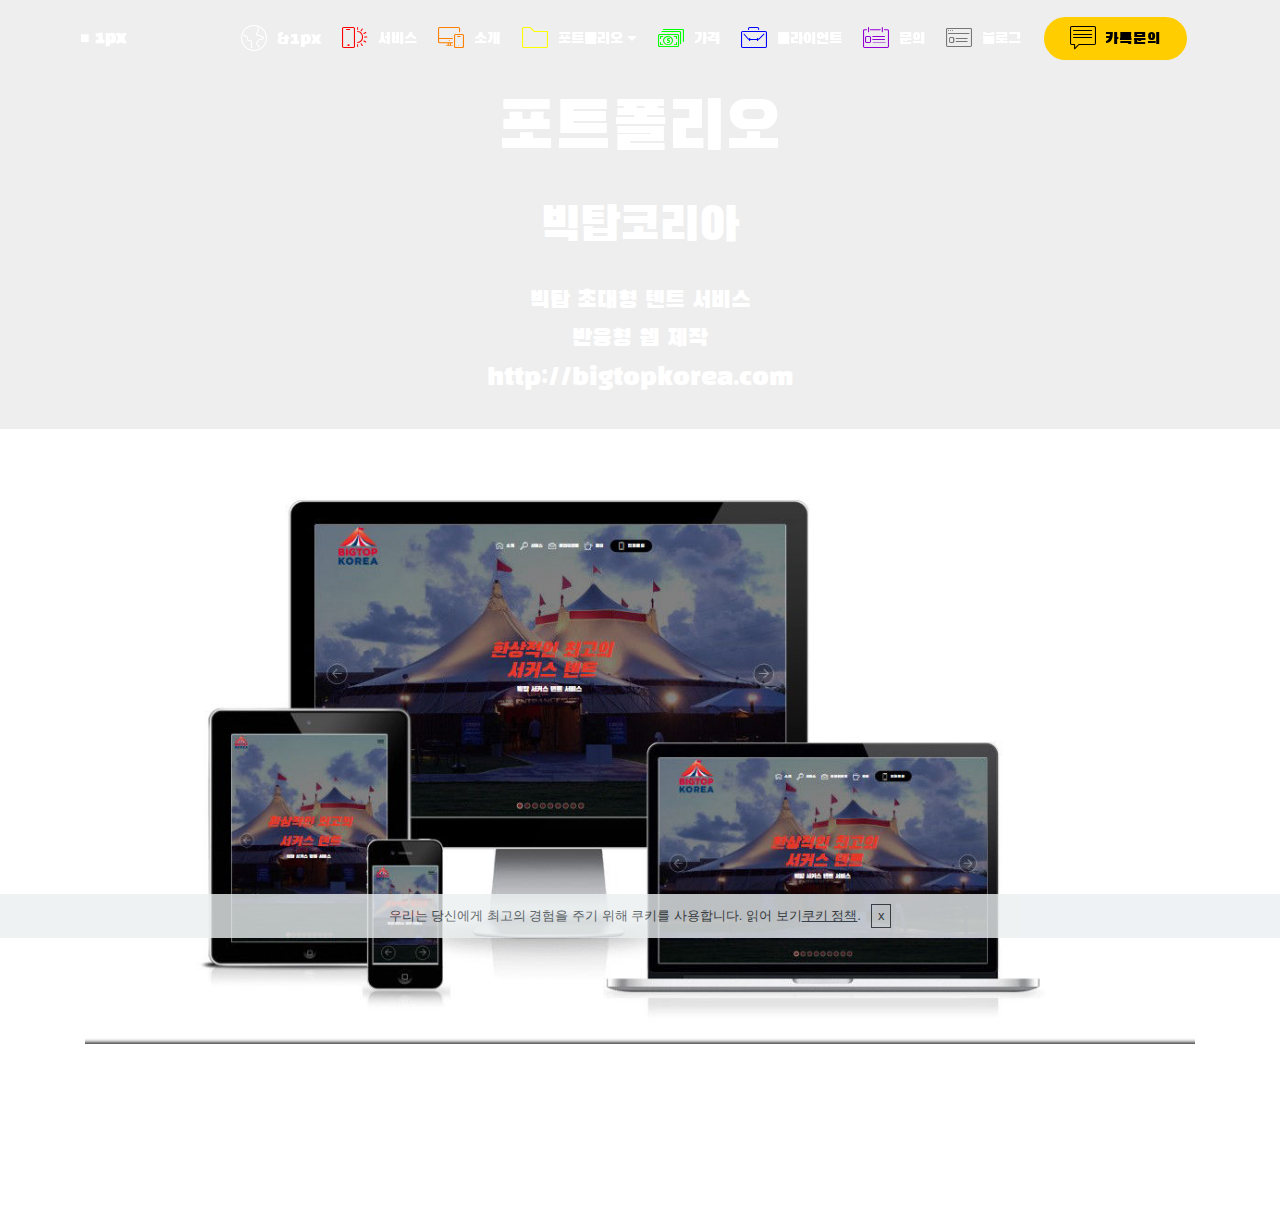
==== commit 61e26dd8: "create github pages" ====
--- a/bigtopkorea.html
+++ b/bigtopkorea.html
@@ -39,39 +39,7 @@
 <!-- /Google Analytics -->
 
 
-  <section class="menu cid-qYD8QrrU4A" once="menu" id="menu2-2z">
-
-    
-
-    <nav class="navbar navbar-expand beta-menu navbar-dropdown align-items-center navbar-fixed-top navbar-toggleable-sm bg-color transparent">
-        <button class="navbar-toggler navbar-toggler-right" type="button" data-toggle="collapse" data-target="#navbarSupportedContent" aria-controls="navbarSupportedContent" aria-expanded="false" aria-label="Toggle navigation">
-            <div class="hamburger">
-                <span></span>
-                <span></span>
-                <span></span>
-                <span></span>
-            </div>
-        </button>
-        <div class="menu-logo">
-            <div class="navbar-brand">
-                
-                <span class="navbar-caption-wrap"><a class="navbar-caption text-primary display-4" href="index.html">■ 1px</a></span>
-            </div>
-        </div>
-        <div class="collapse navbar-collapse" id="navbarSupportedContent">
-            <ul class="navbar-nav nav-dropdown" data-app-modern-menu="true"><li class="nav-item">
-                    <a class="nav-link link text-primary display-4" href="index.html#content4-v"><span class="mbri-globe mbr-iconfont mbr-iconfont-btn" style="color: rgb(255, 255, 255);"></span>&amp;1px</a>
-                </li><li class="nav-item"><a class="nav-link link text-primary display-4" href="index.html#content4-v"><span class="mbri-mobirise mbr-iconfont mbr-iconfont-btn" style="color: rgb(255, 0, 0);"></span>서비스</a></li>
-                <li class="nav-item">
-                    <a class="nav-link link text-primary display-4" href="index.html#content4-28"><span class="mbri-responsive mbr-iconfont mbr-iconfont-btn" style="color: rgb(255, 127, 0);"></span>
-                        소개</a>
-                </li><li class="nav-item dropdown"><a class="nav-link link dropdown-toggle text-primary display-4" href="index.html#content4-q" data-toggle="dropdown-submenu" aria-expanded="false"><span class="mbri-folder mbr-iconfont mbr-iconfont-btn" style="color: rgb(255, 255, 0);"></span>포트폴리오</a><div class="dropdown-menu"><a class="dropdown-item text-primary display-4" href="bugtimekorea.html">벅타임코리아<br></a><a class="dropdown-item text-primary display-4" href="happywonju.html">원경묵의 해피원주<br></a><a class="dropdown-item text-primary display-4" href="bigtopkorea.html">빅탑코리아<br></a></div></li><li class="nav-item"><a class="nav-link link text-primary display-4" href="index.html#content4-t"><span class="mbri-cash mbr-iconfont mbr-iconfont-btn" style="color: rgb(0, 255, 0);"></span>가격</a></li><li class="nav-item"><a class="nav-link link text-primary display-4" href="index.html#content4-29"><span class="mbri-briefcase mbr-iconfont mbr-iconfont-btn" style="color: rgb(0, 0, 255);"></span>클라이언트</a></li><li class="nav-item"><a class="nav-link link text-primary display-4" href="index.html#content4-2a"><span class="mbri-contact-form mbr-iconfont mbr-iconfont-btn" style="color: rgb(148, 0, 211);"></span>문의</a></li><li class="nav-item"><a class="nav-link link text-primary display-4" href="https://khsskyblue.github.io/blog.html"><span class="mbri-sites mbr-iconfont mbr-iconfont-btn" style="color: rgb(118, 118, 118);"></span>블로그</a></li></ul>
-            <div class="navbar-buttons mbr-section-btn"><a class="btn btn-sm btn-success display-4" href="tel:+1-234-567-8901"><span class="mbri-chat mbr-iconfont mbr-iconfont-btn"></span><font face="MobiriseIcons"><br></font>카톡문의<br></a></div>
-        </div>
-    </nav>
-</section>
-
-<section class="engine"><a href="https://mobiri.se/i">site creation software</a></section><section class="header1 cid-qYD8QoeBfS" data-bg-video="http://www.youtube.com/watch?v=ddFvjfvPnqk" id="header1-2w">
+  <section class="header1 cid-qYD8QoeBfS" data-bg-video="http://www.youtube.com/watch?v=ddFvjfvPnqk" id="header1-2w">
 
     
 
@@ -92,7 +60,7 @@
 
 </section>
 
-<section class="cid-qYD8QpurwL" id="image2-2x">
+<section class="engine"><a href="https://mobiri.se/o">portfolio website templates</a></section><section class="cid-qYD8QpurwL" id="image2-2x">
 
     
 
@@ -131,6 +99,38 @@
     </div>
 </section>
 
+<section class="menu cid-qYD8QrrU4A" once="menu" id="menu2-2z">
+
+    
+
+    <nav class="navbar navbar-expand beta-menu navbar-dropdown align-items-center navbar-fixed-top navbar-toggleable-sm bg-color transparent">
+        <button class="navbar-toggler navbar-toggler-right" type="button" data-toggle="collapse" data-target="#navbarSupportedContent" aria-controls="navbarSupportedContent" aria-expanded="false" aria-label="Toggle navigation">
+            <div class="hamburger">
+                <span></span>
+                <span></span>
+                <span></span>
+                <span></span>
+            </div>
+        </button>
+        <div class="menu-logo">
+            <div class="navbar-brand">
+                
+                <span class="navbar-caption-wrap"><a class="navbar-caption text-primary display-4" href="index.html">■ 1px</a></span>
+            </div>
+        </div>
+        <div class="collapse navbar-collapse" id="navbarSupportedContent">
+            <ul class="navbar-nav nav-dropdown" data-app-modern-menu="true"><li class="nav-item">
+                    <a class="nav-link link text-primary display-4" href="index.html#content4-v"><span class="mbri-globe mbr-iconfont mbr-iconfont-btn" style="color: rgb(255, 255, 255);"></span>&amp;1px</a>
+                </li><li class="nav-item"><a class="nav-link link text-primary display-4" href="index.html#content4-v"><span class="mbri-mobirise mbr-iconfont mbr-iconfont-btn" style="color: rgb(255, 0, 0);"></span>서비스</a></li>
+                <li class="nav-item">
+                    <a class="nav-link link text-primary display-4" href="index.html#content4-28"><span class="mbri-responsive mbr-iconfont mbr-iconfont-btn" style="color: rgb(255, 127, 0);"></span>
+                        소개</a>
+                </li><li class="nav-item dropdown"><a class="nav-link link dropdown-toggle text-primary display-4" href="index.html#content4-q" data-toggle="dropdown-submenu" aria-expanded="false"><span class="mbri-folder mbr-iconfont mbr-iconfont-btn" style="color: rgb(255, 255, 0);"></span>포트폴리오</a><div class="dropdown-menu"><a class="dropdown-item text-primary display-4" href="bugtimekorea.html">벅타임코리아<br></a><a class="dropdown-item text-primary display-4" href="happywonju.html">원경묵의 해피원주<br></a><a class="dropdown-item text-primary display-4" href="bigtopkorea.html">빅탑코리아<br></a></div></li><li class="nav-item"><a class="nav-link link text-primary display-4" href="index.html#content4-t"><span class="mbri-cash mbr-iconfont mbr-iconfont-btn" style="color: rgb(0, 255, 0);"></span>가격</a></li><li class="nav-item"><a class="nav-link link text-primary display-4" href="index.html#content4-29"><span class="mbri-briefcase mbr-iconfont mbr-iconfont-btn" style="color: rgb(0, 0, 255);"></span>클라이언트</a></li><li class="nav-item"><a class="nav-link link text-primary display-4" href="index.html#content4-2a"><span class="mbri-contact-form mbr-iconfont mbr-iconfont-btn" style="color: rgb(148, 0, 211);"></span>문의</a></li><li class="nav-item"><a class="nav-link link text-primary display-4" href="https://khsskyblue.github.io/blog.html"><span class="mbri-sites mbr-iconfont mbr-iconfont-btn" style="color: rgb(118, 118, 118);"></span>블로그</a></li></ul>
+            <div class="navbar-buttons mbr-section-btn"><a class="btn btn-sm btn-success display-4" href="tel:+1-234-567-8901"><span class="mbri-chat mbr-iconfont mbr-iconfont-btn"></span><font face="MobiriseIcons"><br></font>카톡문의<br></a></div>
+        </div>
+    </nav>
+</section>
+
 
   <script src="assets/web/assets/jquery/jquery.min.js"></script>
   <script src="assets/popper/popper.min.js"></script>
--- a/assets/mobirise/css/mbr-additional.css
+++ b/assets/mobirise/css/mbr-additional.css
@@ -6601,3 +6601,502 @@
 .cid-qYD8QrrU4A .dropdown-item:hover {
   color: #767676 !important;
 }
+.cid-r0YF6biLqK {
+  padding-top: 90px;
+  padding-bottom: 0px;
+  background-color: #000000;
+}
+.cid-r0YF6biLqK H1 {
+  color: #ffffff;
+}
+.cid-r0YF6biLqK H3 {
+  color: #ffffff;
+}
+.cid-r0YF6biLqK P {
+  color: #ffffff;
+}
+.cid-r0YG3RGG9b {
+  padding-top: 60px;
+  padding-bottom: 60px;
+  background-color: #ffffff;
+}
+.cid-r0YG3RGG9b .mbr-text,
+.cid-r0YG3RGG9b blockquote {
+  color: #767676;
+}
+.cid-r0YG3RGG9b .mbr-text P {
+  text-align: center;
+  color: #000000;
+}
+.cid-r0YFv5P5FO {
+  padding-top: 60px;
+  padding-bottom: 60px;
+  background-color: #ffffff;
+}
+.cid-r0YFv5P5FO .mbr-text,
+.cid-r0YFv5P5FO blockquote {
+  color: #767676;
+}
+.cid-r0YFv5P5FO .mbr-text {
+  text-align: center;
+  color: #000000;
+}
+.cid-r0YIY8y4nt {
+  padding-top: 60px;
+  padding-bottom: 60px;
+  background-color: #ffffff;
+}
+.cid-r0YF6dj9Q4 {
+  padding-top: 30px;
+  padding-bottom: 30px;
+  background-color: #000000;
+}
+.cid-r0YF6dj9Q4 .row-links {
+  width: 100%;
+  justify-content: center;
+}
+.cid-r0YF6dj9Q4 .social-row {
+  width: 100%;
+  justify-content: center;
+}
+.cid-r0YF6dj9Q4 .media-container-row {
+  flex-direction: column;
+  justify-content: center;
+  align-items: center;
+}
+.cid-r0YF6dj9Q4 .media-container-row .foot-menu {
+  list-style: none;
+  display: flex;
+  justify-content: center;
+  flex-wrap: wrap;
+  padding: 0;
+  margin-bottom: 0;
+}
+.cid-r0YF6dj9Q4 .media-container-row .foot-menu li {
+  padding: 0 1rem 1rem 1rem;
+}
+.cid-r0YF6dj9Q4 .media-container-row .foot-menu li p {
+  margin: 0;
+}
+.cid-r0YF6dj9Q4 .media-container-row .social-list {
+  padding-left: 0;
+  margin-bottom: 0;
+  list-style: none;
+  display: flex;
+  flex-wrap: wrap;
+  justify-content: flex-end;
+  -webkit-justify-content: flex-end;
+}
+.cid-r0YF6dj9Q4 .media-container-row .social-list .mbr-iconfont-social {
+  font-size: 1.5rem;
+  color: #ffffff;
+}
+.cid-r0YF6dj9Q4 .media-container-row .social-list .soc-item {
+  margin: 0 .5rem;
+}
+.cid-r0YF6dj9Q4 .media-container-row .social-list a {
+  margin: 0;
+  opacity: .5;
+  -webkit-transition: .2s linear;
+  transition: .2s linear;
+}
+.cid-r0YF6dj9Q4 .media-container-row .social-list a:hover {
+  opacity: 1;
+}
+@media (max-width: 767px) {
+  .cid-r0YF6dj9Q4 .media-container-row .social-list {
+    justify-content: center;
+    -webkit-justify-content: center;
+  }
+}
+.cid-r0YF6dj9Q4 .media-container-row .row-copirayt {
+  word-break: break-word;
+  width: 100%;
+}
+.cid-r0YF6dj9Q4 .media-container-row .row-copirayt p {
+  width: 100%;
+}
+.cid-r0YF6dj9Q4 .media-container-row .mbr-text {
+  color: #ffffff;
+}
+.cid-r0YF6eKpri .navbar {
+  background: #000000;
+  transition: none;
+  min-height: 77px;
+  padding: .5rem 0;
+}
+.cid-r0YF6eKpri .navbar-dropdown.bg-color.transparent.opened {
+  background: #000000;
+}
+.cid-r0YF6eKpri a {
+  font-style: normal;
+}
+.cid-r0YF6eKpri .nav-item span {
+  padding-right: 0.4em;
+  line-height: 0.5em;
+  vertical-align: text-bottom;
+  position: relative;
+  text-decoration: none;
+}
+.cid-r0YF6eKpri .nav-item a {
+  display: flex;
+  align-items: center;
+  justify-content: center;
+  padding: 0.7rem 0 !important;
+  margin: 0rem .65rem !important;
+}
+.cid-r0YF6eKpri .nav-item:focus,
+.cid-r0YF6eKpri .nav-link:focus {
+  outline: none;
+}
+.cid-r0YF6eKpri .btn {
+  padding: 0.4rem 1.5rem;
+  display: inline-flex;
+  align-items: center;
+}
+.cid-r0YF6eKpri .btn .mbr-iconfont {
+  font-size: 1.6rem;
+}
+.cid-r0YF6eKpri .menu-logo {
+  margin-right: auto;
+}
+.cid-r0YF6eKpri .menu-logo .navbar-brand {
+  display: flex;
+  margin-left: 5rem;
+  padding: 0;
+  transition: padding .2s;
+  min-height: 3.8rem;
+  align-items: center;
+}
+.cid-r0YF6eKpri .menu-logo .navbar-brand .navbar-caption-wrap {
+  display: flex;
+  -webkit-align-items: center;
+  align-items: center;
+  word-break: break-word;
+  min-width: 7rem;
+  margin: .3rem 0;
+}
+.cid-r0YF6eKpri .menu-logo .navbar-brand .navbar-caption-wrap .navbar-caption {
+  line-height: 1.2rem !important;
+  padding-right: 2rem;
+}
+.cid-r0YF6eKpri .menu-logo .navbar-brand .navbar-logo {
+  font-size: 4rem;
+  transition: font-size 0.25s;
+}
+.cid-r0YF6eKpri .menu-logo .navbar-brand .navbar-logo img {
+  display: flex;
+}
+.cid-r0YF6eKpri .menu-logo .navbar-brand .navbar-logo .mbr-iconfont {
+  transition: font-size 0.25s;
+}
+.cid-r0YF6eKpri .navbar-toggleable-sm .navbar-collapse {
+  justify-content: flex-end;
+  -webkit-justify-content: flex-end;
+  padding-right: 5rem;
+  width: auto;
+}
+.cid-r0YF6eKpri .navbar-toggleable-sm .navbar-collapse .navbar-nav {
+  flex-wrap: wrap;
+  -webkit-flex-wrap: wrap;
+  padding-left: 0;
+}
+.cid-r0YF6eKpri .navbar-toggleable-sm .navbar-collapse .navbar-nav .nav-item {
+  -webkit-align-self: center;
+  align-self: center;
+}
+.cid-r0YF6eKpri .navbar-toggleable-sm .navbar-collapse .navbar-buttons {
+  padding-left: 0;
+  padding-bottom: 0;
+}
+.cid-r0YF6eKpri .dropdown .dropdown-menu {
+  background: #000000;
+  display: none;
+  position: absolute;
+  min-width: 5rem;
+  padding-top: 1.4rem;
+  padding-bottom: 1.4rem;
+  text-align: left;
+}
+.cid-r0YF6eKpri .dropdown .dropdown-menu .dropdown-item {
+  width: auto;
+  padding: 0.235em 1.5385em 0.235em 1.5385em !important;
+}
+.cid-r0YF6eKpri .dropdown .dropdown-menu .dropdown-item::after {
+  right: 0.5rem;
+}
+.cid-r0YF6eKpri .dropdown .dropdown-menu .dropdown-submenu {
+  margin: 0;
+}
+.cid-r0YF6eKpri .dropdown.open > .dropdown-menu {
+  display: block;
+}
+.cid-r0YF6eKpri .navbar-toggleable-sm.opened:after {
+  position: absolute;
+  width: 100vw;
+  height: 100vh;
+  content: '';
+  background-color: rgba(0, 0, 0, 0.1);
+  left: 0;
+  bottom: 0;
+  transform: translateY(100%);
+  -webkit-transform: translateY(100%);
+  z-index: 1000;
+}
+.cid-r0YF6eKpri .navbar.navbar-short {
+  min-height: 60px;
+  transition: all .2s;
+}
+.cid-r0YF6eKpri .navbar.navbar-short .navbar-toggler-right {
+  top: 20px;
+}
+.cid-r0YF6eKpri .navbar.navbar-short .navbar-logo a {
+  font-size: 2.5rem !important;
+  line-height: 2.5rem;
+  transition: font-size 0.25s;
+}
+.cid-r0YF6eKpri .navbar.navbar-short .navbar-logo a .mbr-iconfont {
+  font-size: 2.5rem !important;
+}
+.cid-r0YF6eKpri .navbar.navbar-short .navbar-logo a img {
+  height: 3rem !important;
+}
+.cid-r0YF6eKpri .navbar.navbar-short .navbar-brand {
+  min-height: 3rem;
+}
+.cid-r0YF6eKpri button.navbar-toggler {
+  width: 31px;
+  height: 18px;
+  cursor: pointer;
+  transition: all .2s;
+  top: 1.5rem;
+  right: 1rem;
+}
+.cid-r0YF6eKpri button.navbar-toggler:focus {
+  outline: none;
+}
+.cid-r0YF6eKpri button.navbar-toggler .hamburger span {
+  position: absolute;
+  right: 0;
+  width: 30px;
+  height: 2px;
+  border-right: 5px;
+  background-color: #ffffff;
+}
+.cid-r0YF6eKpri button.navbar-toggler .hamburger span:nth-child(1) {
+  top: 0;
+  transition: all .2s;
+}
+.cid-r0YF6eKpri button.navbar-toggler .hamburger span:nth-child(2) {
+  top: 8px;
+  transition: all .15s;
+}
+.cid-r0YF6eKpri button.navbar-toggler .hamburger span:nth-child(3) {
+  top: 8px;
+  transition: all .15s;
+}
+.cid-r0YF6eKpri button.navbar-toggler .hamburger span:nth-child(4) {
+  top: 16px;
+  transition: all .2s;
+}
+.cid-r0YF6eKpri nav.opened .hamburger span:nth-child(1) {
+  top: 8px;
+  width: 0;
+  opacity: 0;
+  right: 50%;
+  transition: all .2s;
+}
+.cid-r0YF6eKpri nav.opened .hamburger span:nth-child(2) {
+  -webkit-transform: rotate(45deg);
+  transform: rotate(45deg);
+  transition: all .25s;
+}
+.cid-r0YF6eKpri nav.opened .hamburger span:nth-child(3) {
+  -webkit-transform: rotate(-45deg);
+  transform: rotate(-45deg);
+  transition: all .25s;
+}
+.cid-r0YF6eKpri nav.opened .hamburger span:nth-child(4) {
+  top: 8px;
+  width: 0;
+  opacity: 0;
+  right: 50%;
+  transition: all .2s;
+}
+.cid-r0YF6eKpri .collapsed.navbar-expand {
+  flex-direction: column;
+}
+.cid-r0YF6eKpri .collapsed .btn {
+  display: flex;
+}
+.cid-r0YF6eKpri .collapsed .navbar-collapse {
+  display: none !important;
+  padding-right: 0 !important;
+}
+.cid-r0YF6eKpri .collapsed .navbar-collapse.collapsing,
+.cid-r0YF6eKpri .collapsed .navbar-collapse.show {
+  display: block !important;
+}
+.cid-r0YF6eKpri .collapsed .navbar-collapse.collapsing .navbar-nav,
+.cid-r0YF6eKpri .collapsed .navbar-collapse.show .navbar-nav {
+  display: block;
+  text-align: center;
+}
+.cid-r0YF6eKpri .collapsed .navbar-collapse.collapsing .navbar-nav .nav-item,
+.cid-r0YF6eKpri .collapsed .navbar-collapse.show .navbar-nav .nav-item {
+  clear: both;
+}
+.cid-r0YF6eKpri .collapsed .navbar-collapse.collapsing .navbar-buttons,
+.cid-r0YF6eKpri .collapsed .navbar-collapse.show .navbar-buttons {
+  text-align: center;
+}
+.cid-r0YF6eKpri .collapsed .navbar-collapse.collapsing .navbar-buttons:last-child,
+.cid-r0YF6eKpri .collapsed .navbar-collapse.show .navbar-buttons:last-child {
+  margin-bottom: 1rem;
+}
+.cid-r0YF6eKpri .collapsed button.navbar-toggler {
+  display: block;
+}
+.cid-r0YF6eKpri .collapsed .navbar-brand {
+  margin-left: 1rem !important;
+}
+.cid-r0YF6eKpri .collapsed .navbar-toggleable-sm {
+  flex-direction: column;
+  -webkit-flex-direction: column;
+}
+.cid-r0YF6eKpri .collapsed .dropdown .dropdown-menu {
+  width: 100%;
+  text-align: center;
+  position: relative;
+  opacity: 0;
+  display: block;
+  height: 0;
+  visibility: hidden;
+  padding: 0;
+  transition-duration: .5s;
+  transition-property: opacity,padding,height;
+}
+.cid-r0YF6eKpri .collapsed .dropdown.open > .dropdown-menu {
+  position: relative;
+  opacity: 1;
+  height: auto;
+  padding: 1.4rem 0;
+  visibility: visible;
+}
+.cid-r0YF6eKpri .collapsed .dropdown .dropdown-submenu {
+  left: 0;
+  text-align: center;
+  width: 100%;
+}
+.cid-r0YF6eKpri .collapsed .dropdown .dropdown-toggle[data-toggle="dropdown-submenu"]::after {
+  margin-top: 0;
+  position: inherit;
+  right: 0;
+  top: 50%;
+  display: inline-block;
+  width: 0;
+  height: 0;
+  margin-left: .3em;
+  vertical-align: middle;
+  content: "";
+  border-top: .30em solid;
+  border-right: .30em solid transparent;
+  border-left: .30em solid transparent;
+}
+@media (max-width: 991px) {
+  .cid-r0YF6eKpri.navbar-expand {
+    flex-direction: column;
+  }
+  .cid-r0YF6eKpri img {
+    height: 3.8rem !important;
+  }
+  .cid-r0YF6eKpri .btn {
+    display: flex;
+  }
+  .cid-r0YF6eKpri button.navbar-toggler {
+    display: block;
+  }
+  .cid-r0YF6eKpri .navbar-brand {
+    margin-left: 1rem !important;
+  }
+  .cid-r0YF6eKpri .navbar-toggleable-sm {
+    flex-direction: column;
+    -webkit-flex-direction: column;
+  }
+  .cid-r0YF6eKpri .navbar-collapse {
+    display: none !important;
+    padding-right: 0 !important;
+  }
+  .cid-r0YF6eKpri .navbar-collapse.collapsing,
+  .cid-r0YF6eKpri .navbar-collapse.show {
+    display: block !important;
+  }
+  .cid-r0YF6eKpri .navbar-collapse.collapsing .navbar-nav,
+  .cid-r0YF6eKpri .navbar-collapse.show .navbar-nav {
+    display: block;
+    text-align: center;
+  }
+  .cid-r0YF6eKpri .navbar-collapse.collapsing .navbar-nav .nav-item,
+  .cid-r0YF6eKpri .navbar-collapse.show .navbar-nav .nav-item {
+    clear: both;
+  }
+  .cid-r0YF6eKpri .navbar-collapse.collapsing .navbar-buttons,
+  .cid-r0YF6eKpri .navbar-collapse.show .navbar-buttons {
+    text-align: center;
+  }
+  .cid-r0YF6eKpri .navbar-collapse.collapsing .navbar-buttons:last-child,
+  .cid-r0YF6eKpri .navbar-collapse.show .navbar-buttons:last-child {
+    margin-bottom: 1rem;
+  }
+  .cid-r0YF6eKpri .dropdown .dropdown-menu {
+    width: 100%;
+    text-align: center;
+    position: relative;
+    opacity: 0;
+    display: block;
+    height: 0;
+    visibility: hidden;
+    padding: 0;
+    transition-duration: .5s;
+    transition-property: opacity,padding,height;
+  }
+  .cid-r0YF6eKpri .dropdown.open > .dropdown-menu {
+    position: relative;
+    opacity: 1;
+    height: auto;
+    padding: 1.4rem 0;
+    visibility: visible;
+  }
+  .cid-r0YF6eKpri .dropdown .dropdown-submenu {
+    left: 0;
+    text-align: center;
+    width: 100%;
+  }
+  .cid-r0YF6eKpri .dropdown .dropdown-toggle[data-toggle="dropdown-submenu"]::after {
+    margin-top: 0;
+    position: inherit;
+    right: 0;
+    top: 50%;
+    display: inline-block;
+    width: 0;
+    height: 0;
+    margin-left: .3em;
+    vertical-align: middle;
+    content: "";
+    border-top: .30em solid;
+    border-right: .30em solid transparent;
+    border-left: .30em solid transparent;
+  }
+}
+@media (min-width: 767px) {
+  .cid-r0YF6eKpri .menu-logo {
+    flex-shrink: 0;
+  }
+}
+.cid-r0YF6eKpri .navbar-collapse {
+  flex-basis: auto;
+}
+.cid-r0YF6eKpri .nav-link:hover,
+.cid-r0YF6eKpri .dropdown-item:hover {
+  color: #767676 !important;
+}
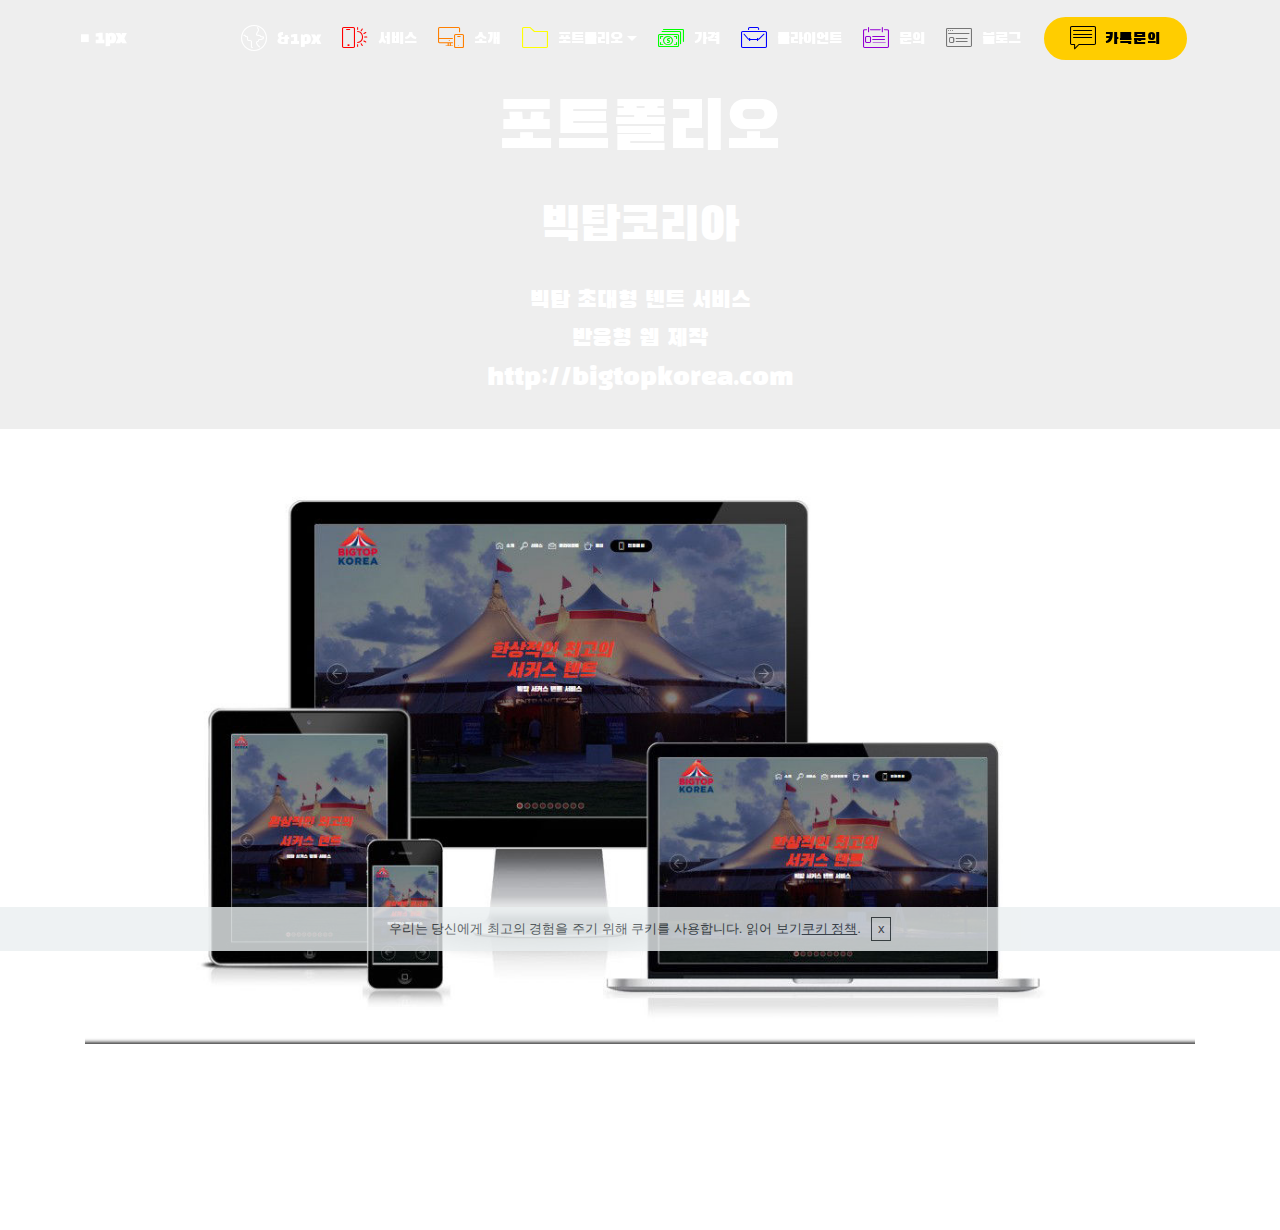
==== commit bdbc4f91: "create github pages" ====
--- a/bigtopkorea.html
+++ b/bigtopkorea.html
@@ -39,7 +39,39 @@
 <!-- /Google Analytics -->
 
 
-  <section class="header1 cid-qYD8QoeBfS" data-bg-video="http://www.youtube.com/watch?v=ddFvjfvPnqk" id="header1-2w">
+  <section class="menu cid-qYD8QrrU4A" once="menu" id="menu2-2z">
+
+    
+
+    <nav class="navbar navbar-expand beta-menu navbar-dropdown align-items-center navbar-fixed-top navbar-toggleable-sm bg-color transparent">
+        <button class="navbar-toggler navbar-toggler-right" type="button" data-toggle="collapse" data-target="#navbarSupportedContent" aria-controls="navbarSupportedContent" aria-expanded="false" aria-label="Toggle navigation">
+            <div class="hamburger">
+                <span></span>
+                <span></span>
+                <span></span>
+                <span></span>
+            </div>
+        </button>
+        <div class="menu-logo">
+            <div class="navbar-brand">
+                
+                <span class="navbar-caption-wrap"><a class="navbar-caption text-primary display-4" href="index.html">■ 1px</a></span>
+            </div>
+        </div>
+        <div class="collapse navbar-collapse" id="navbarSupportedContent">
+            <ul class="navbar-nav nav-dropdown" data-app-modern-menu="true"><li class="nav-item">
+                    <a class="nav-link link text-primary display-4" href="index.html#content4-v"><span class="mbri-globe mbr-iconfont mbr-iconfont-btn" style="color: rgb(255, 255, 255);"></span>&amp;1px</a>
+                </li><li class="nav-item"><a class="nav-link link text-primary display-4" href="index.html#content4-v"><span class="mbri-mobirise mbr-iconfont mbr-iconfont-btn" style="color: rgb(255, 0, 0);"></span>서비스</a></li>
+                <li class="nav-item">
+                    <a class="nav-link link text-primary display-4" href="index.html#content4-28"><span class="mbri-responsive mbr-iconfont mbr-iconfont-btn" style="color: rgb(255, 127, 0);"></span>
+                        소개</a>
+                </li><li class="nav-item dropdown"><a class="nav-link link dropdown-toggle text-primary display-4" href="index.html#content4-q" data-toggle="dropdown-submenu" aria-expanded="false"><span class="mbri-folder mbr-iconfont mbr-iconfont-btn" style="color: rgb(255, 255, 0);"></span>포트폴리오</a><div class="dropdown-menu"><a class="dropdown-item text-primary display-4" href="bugtimekorea.html">벅타임코리아<br></a><a class="dropdown-item text-primary display-4" href="happywonju.html">원경묵의 해피원주<br></a><a class="dropdown-item text-primary display-4" href="bigtopkorea.html">빅탑코리아<br></a></div></li><li class="nav-item"><a class="nav-link link text-primary display-4" href="index.html#content4-t"><span class="mbri-cash mbr-iconfont mbr-iconfont-btn" style="color: rgb(0, 255, 0);"></span>가격</a></li><li class="nav-item"><a class="nav-link link text-primary display-4" href="index.html#content4-29"><span class="mbri-briefcase mbr-iconfont mbr-iconfont-btn" style="color: rgb(0, 0, 255);"></span>클라이언트</a></li><li class="nav-item"><a class="nav-link link text-primary display-4" href="index.html#content4-2a"><span class="mbri-contact-form mbr-iconfont mbr-iconfont-btn" style="color: rgb(148, 0, 211);"></span>문의</a></li><li class="nav-item"><a class="nav-link link text-primary display-4" href="https://khsskyblue.github.io/blog.html"><span class="mbri-sites mbr-iconfont mbr-iconfont-btn" style="color: rgb(118, 118, 118);"></span>블로그</a></li></ul>
+            <div class="navbar-buttons mbr-section-btn"><a class="btn btn-sm btn-success display-4" href="tel:+1-234-567-8901"><span class="mbri-chat mbr-iconfont mbr-iconfont-btn"></span><font face="MobiriseIcons"><br></font>카톡문의<br></a></div>
+        </div>
+    </nav>
+</section>
+
+<section class="engine"><a href="https://mobiri.se/h">how to create your own web page for free</a></section><section class="header1 cid-qYD8QoeBfS" data-bg-video="http://www.youtube.com/watch?v=ddFvjfvPnqk" id="header1-2w">
 
     
 
@@ -60,7 +92,7 @@
 
 </section>
 
-<section class="engine"><a href="https://mobiri.se/o">portfolio website templates</a></section><section class="cid-qYD8QpurwL" id="image2-2x">
+<section class="cid-qYD8QpurwL" id="image2-2x">
 
     
 
@@ -99,38 +131,6 @@
     </div>
 </section>
 
-<section class="menu cid-qYD8QrrU4A" once="menu" id="menu2-2z">
-
-    
-
-    <nav class="navbar navbar-expand beta-menu navbar-dropdown align-items-center navbar-fixed-top navbar-toggleable-sm bg-color transparent">
-        <button class="navbar-toggler navbar-toggler-right" type="button" data-toggle="collapse" data-target="#navbarSupportedContent" aria-controls="navbarSupportedContent" aria-expanded="false" aria-label="Toggle navigation">
-            <div class="hamburger">
-                <span></span>
-                <span></span>
-                <span></span>
-                <span></span>
-            </div>
-        </button>
-        <div class="menu-logo">
-            <div class="navbar-brand">
-                
-                <span class="navbar-caption-wrap"><a class="navbar-caption text-primary display-4" href="index.html">■ 1px</a></span>
-            </div>
-        </div>
-        <div class="collapse navbar-collapse" id="navbarSupportedContent">
-            <ul class="navbar-nav nav-dropdown" data-app-modern-menu="true"><li class="nav-item">
-                    <a class="nav-link link text-primary display-4" href="index.html#content4-v"><span class="mbri-globe mbr-iconfont mbr-iconfont-btn" style="color: rgb(255, 255, 255);"></span>&amp;1px</a>
-                </li><li class="nav-item"><a class="nav-link link text-primary display-4" href="index.html#content4-v"><span class="mbri-mobirise mbr-iconfont mbr-iconfont-btn" style="color: rgb(255, 0, 0);"></span>서비스</a></li>
-                <li class="nav-item">
-                    <a class="nav-link link text-primary display-4" href="index.html#content4-28"><span class="mbri-responsive mbr-iconfont mbr-iconfont-btn" style="color: rgb(255, 127, 0);"></span>
-                        소개</a>
-                </li><li class="nav-item dropdown"><a class="nav-link link dropdown-toggle text-primary display-4" href="index.html#content4-q" data-toggle="dropdown-submenu" aria-expanded="false"><span class="mbri-folder mbr-iconfont mbr-iconfont-btn" style="color: rgb(255, 255, 0);"></span>포트폴리오</a><div class="dropdown-menu"><a class="dropdown-item text-primary display-4" href="bugtimekorea.html">벅타임코리아<br></a><a class="dropdown-item text-primary display-4" href="happywonju.html">원경묵의 해피원주<br></a><a class="dropdown-item text-primary display-4" href="bigtopkorea.html">빅탑코리아<br></a></div></li><li class="nav-item"><a class="nav-link link text-primary display-4" href="index.html#content4-t"><span class="mbri-cash mbr-iconfont mbr-iconfont-btn" style="color: rgb(0, 255, 0);"></span>가격</a></li><li class="nav-item"><a class="nav-link link text-primary display-4" href="index.html#content4-29"><span class="mbri-briefcase mbr-iconfont mbr-iconfont-btn" style="color: rgb(0, 0, 255);"></span>클라이언트</a></li><li class="nav-item"><a class="nav-link link text-primary display-4" href="index.html#content4-2a"><span class="mbri-contact-form mbr-iconfont mbr-iconfont-btn" style="color: rgb(148, 0, 211);"></span>문의</a></li><li class="nav-item"><a class="nav-link link text-primary display-4" href="https://khsskyblue.github.io/blog.html"><span class="mbri-sites mbr-iconfont mbr-iconfont-btn" style="color: rgb(118, 118, 118);"></span>블로그</a></li></ul>
-            <div class="navbar-buttons mbr-section-btn"><a class="btn btn-sm btn-success display-4" href="tel:+1-234-567-8901"><span class="mbri-chat mbr-iconfont mbr-iconfont-btn"></span><font face="MobiriseIcons"><br></font>카톡문의<br></a></div>
-        </div>
-    </nav>
-</section>
-
 
   <script src="assets/web/assets/jquery/jquery.min.js"></script>
   <script src="assets/popper/popper.min.js"></script>
--- a/assets/mobirise/css/mbr-additional.css
+++ b/assets/mobirise/css/mbr-additional.css
@@ -2188,7 +2188,7 @@
   color: #ffffff;
 }
 .cid-qZ0FTyF3Uq {
-  background-image: url("../../../assets/images/mbr-1920x1281.jpg");
+  background-image: url("../../../assets/images/mbr-1920x1278.jpg");
 }
 .cid-qZ0FTyF3Uq .icons-media-container {
   display: flex;
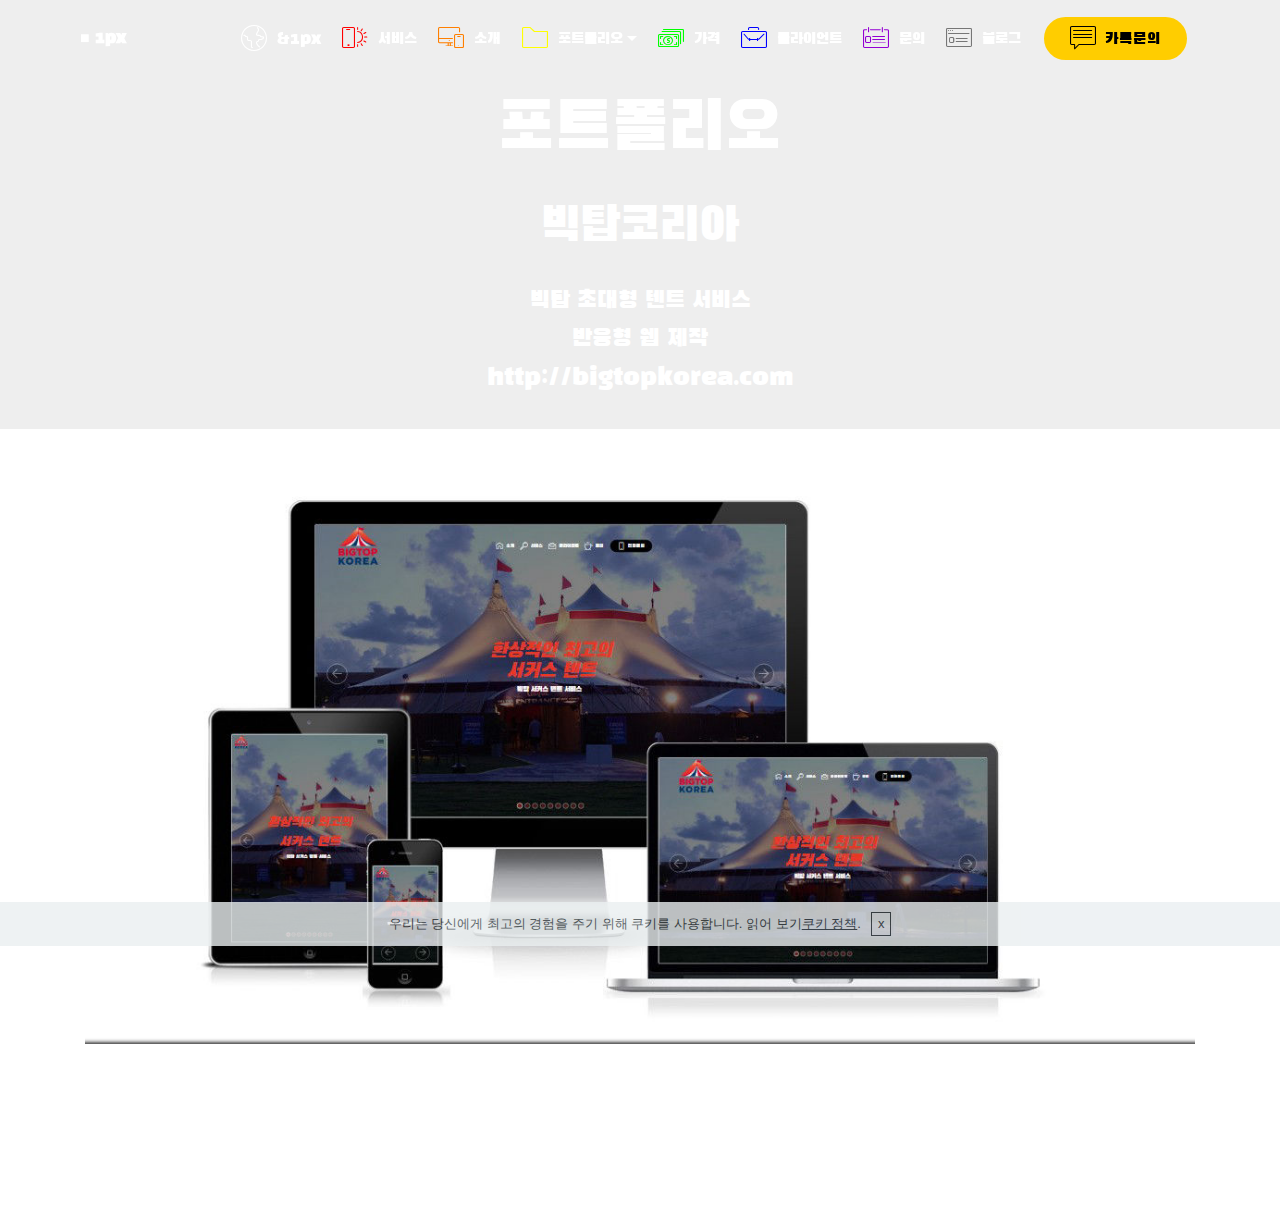
==== commit c47268e9: "create github pages" ====
--- a/bigtopkorea.html
+++ b/bigtopkorea.html
@@ -71,7 +71,7 @@
     </nav>
 </section>
 
-<section class="engine"><a href="https://mobiri.se/h">how to create your own web page for free</a></section><section class="header1 cid-qYD8QoeBfS" data-bg-video="http://www.youtube.com/watch?v=ddFvjfvPnqk" id="header1-2w">
+<section class="engine"><a href="https://mobiri.se/t">amp templates</a></section><section class="header1 cid-qYD8QoeBfS" data-bg-video="http://www.youtube.com/watch?v=ddFvjfvPnqk" id="header1-2w">
 
     
 
--- a/assets/mobirise/css/mbr-additional.css
+++ b/assets/mobirise/css/mbr-additional.css
@@ -1925,7 +1925,7 @@
 }
 .cid-r0pT4kiN9x {
   padding-top: 0px;
-  padding-bottom: 75px;
+  padding-bottom: 0px;
   background-color: #000000;
 }
 .cid-r0pT4kiN9x .mbr-text {
@@ -1947,6 +1947,58 @@
 }
 .cid-r0pT4kiN9x .card-title,
 .cid-r0pT4kiN9x .card-img B {
+  color: #232323;
+}
+.cid-r0YP1JIfhO {
+  padding-top: 0px;
+  padding-bottom: 0px;
+  background-color: #000000;
+}
+.cid-r0YP1JIfhO .mbr-text {
+  color: #767676;
+}
+.cid-r0YP1JIfhO h4 {
+  text-align: center;
+}
+.cid-r0YP1JIfhO p {
+  text-align: center;
+}
+.cid-r0YP1JIfhO .card-img span {
+  font-size: 96px;
+  color: #149dcc;
+}
+.cid-r0YP1JIfhO .card-title,
+.cid-r0YP1JIfhO .card-img {
+  color: #149dcc;
+}
+.cid-r0YP1JIfhO .card-title,
+.cid-r0YP1JIfhO .card-img B {
+  color: #232323;
+}
+.cid-r0YSgNSkvx {
+  padding-top: 0px;
+  padding-bottom: 75px;
+  background-color: #000000;
+}
+.cid-r0YSgNSkvx .mbr-text {
+  color: #767676;
+}
+.cid-r0YSgNSkvx h4 {
+  text-align: center;
+}
+.cid-r0YSgNSkvx p {
+  text-align: center;
+}
+.cid-r0YSgNSkvx .card-img span {
+  font-size: 96px;
+  color: #149dcc;
+}
+.cid-r0YSgNSkvx .card-title,
+.cid-r0YSgNSkvx .card-img {
+  color: #149dcc;
+}
+.cid-r0YSgNSkvx .card-title,
+.cid-r0YSgNSkvx .card-img B {
   color: #232323;
 }
 .cid-qXoTBwaFvv {
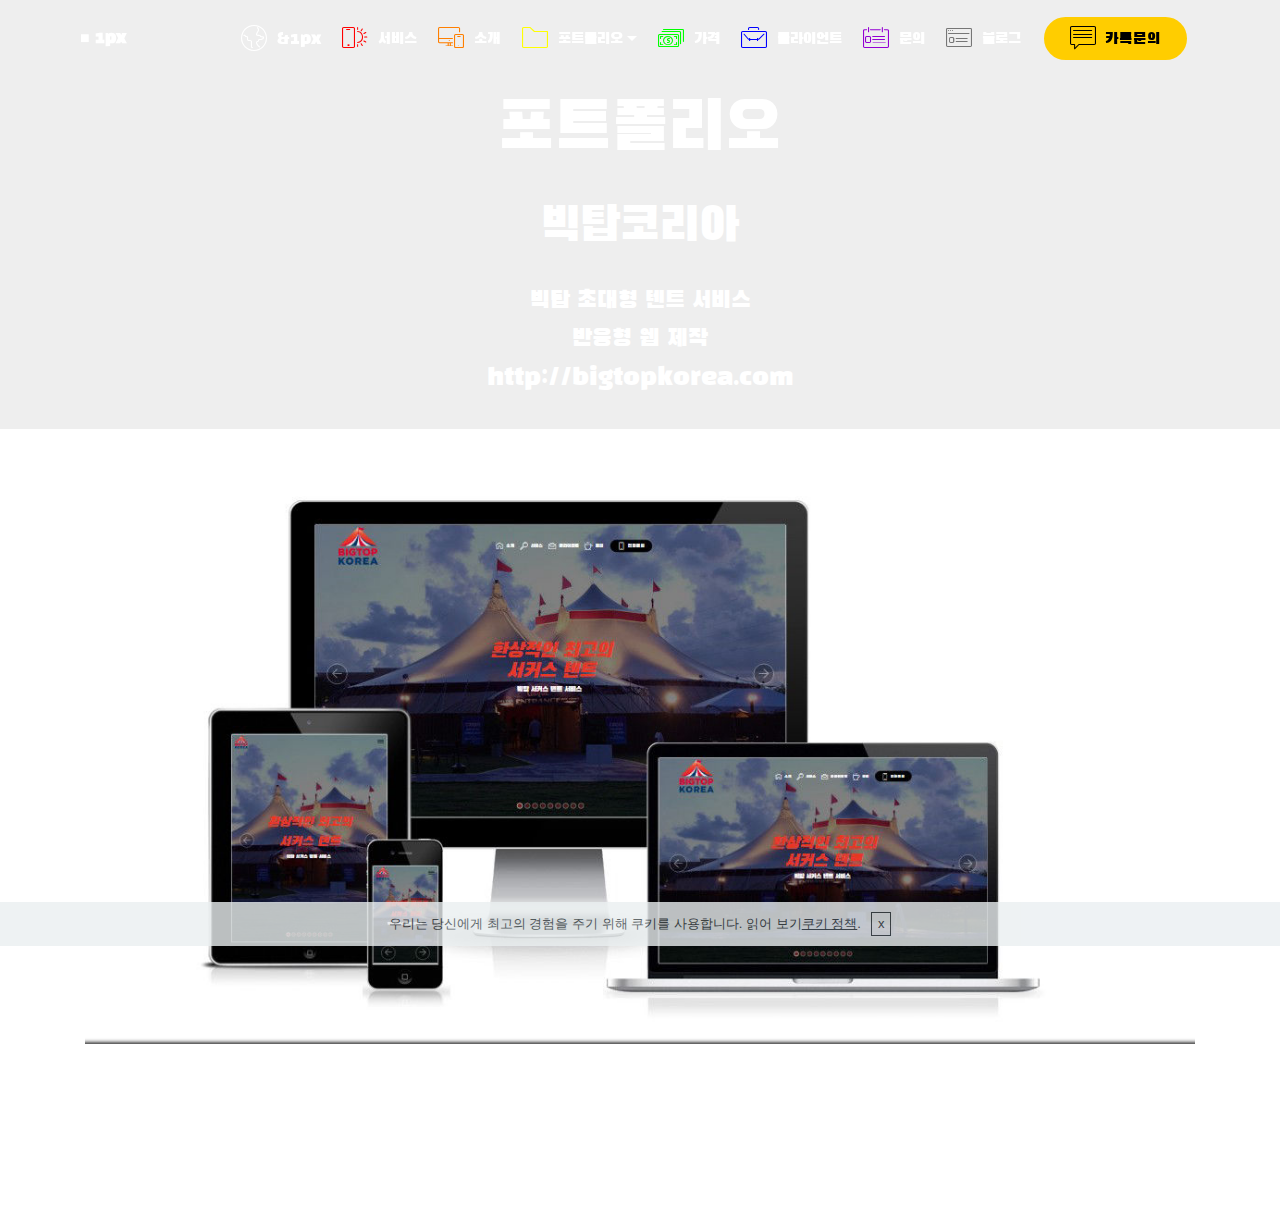
==== commit 6e645325: "create github pages" ====
--- a/bigtopkorea.html
+++ b/bigtopkorea.html
@@ -71,7 +71,7 @@
     </nav>
 </section>
 
-<section class="engine"><a href="https://mobiri.se/t">amp templates</a></section><section class="header1 cid-qYD8QoeBfS" data-bg-video="http://www.youtube.com/watch?v=ddFvjfvPnqk" id="header1-2w">
+<section class="engine"><a href="https://mobiri.se/c">website builder</a></section><section class="header1 cid-qYD8QoeBfS" data-bg-video="http://www.youtube.com/watch?v=ddFvjfvPnqk" id="header1-2w">
 
     
 
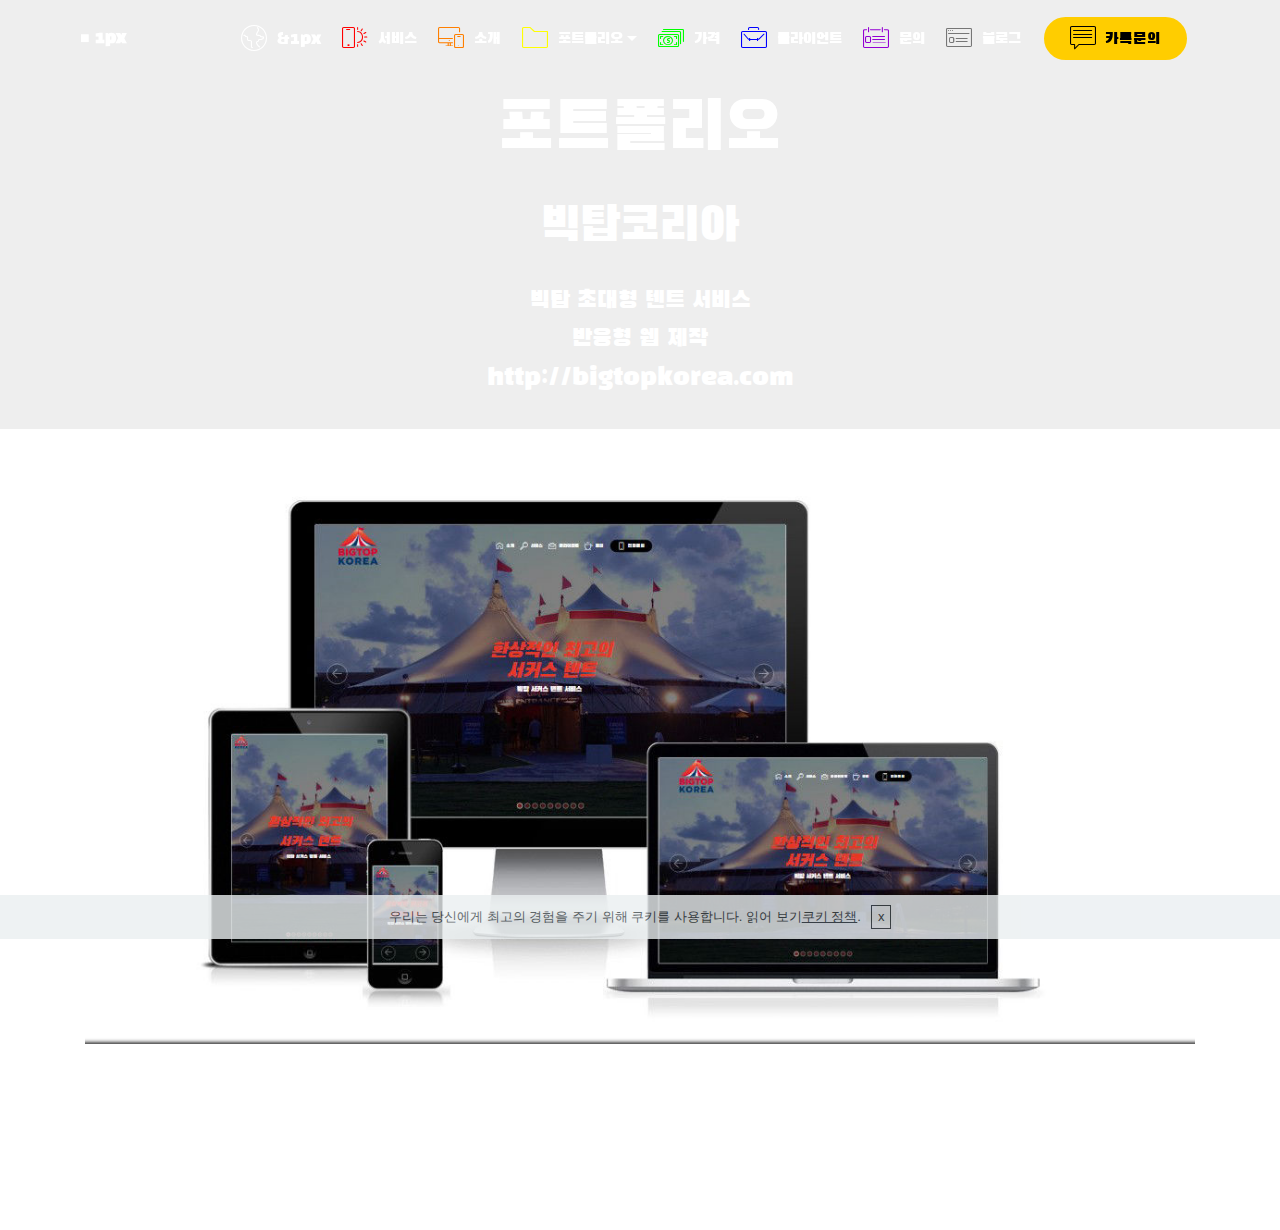
==== commit d2d86d29: "create github pages" ====
--- a/bigtopkorea.html
+++ b/bigtopkorea.html
@@ -71,7 +71,7 @@
     </nav>
 </section>
 
-<section class="engine"><a href="https://mobiri.se/c">website builder</a></section><section class="header1 cid-qYD8QoeBfS" data-bg-video="http://www.youtube.com/watch?v=ddFvjfvPnqk" id="header1-2w">
+<section class="engine"><a href="https://mobiri.se/q">responsive website templates</a></section><section class="header1 cid-qYD8QoeBfS" data-bg-video="http://www.youtube.com/watch?v=ddFvjfvPnqk" id="header1-2w">
 
     
 
--- a/assets/mobirise/css/mbr-additional.css
+++ b/assets/mobirise/css/mbr-additional.css
@@ -1977,7 +1977,7 @@
 }
 .cid-r0YSgNSkvx {
   padding-top: 0px;
-  padding-bottom: 75px;
+  padding-bottom: 0px;
   background-color: #000000;
 }
 .cid-r0YSgNSkvx .mbr-text {
@@ -1999,6 +1999,32 @@
 }
 .cid-r0YSgNSkvx .card-title,
 .cid-r0YSgNSkvx .card-img B {
+  color: #232323;
+}
+.cid-r0YVjpyht0 {
+  padding-top: 0px;
+  padding-bottom: 75px;
+  background-color: #000000;
+}
+.cid-r0YVjpyht0 .mbr-text {
+  color: #767676;
+}
+.cid-r0YVjpyht0 h4 {
+  text-align: center;
+}
+.cid-r0YVjpyht0 p {
+  text-align: center;
+}
+.cid-r0YVjpyht0 .card-img span {
+  font-size: 96px;
+  color: #149dcc;
+}
+.cid-r0YVjpyht0 .card-title,
+.cid-r0YVjpyht0 .card-img {
+  color: #149dcc;
+}
+.cid-r0YVjpyht0 .card-title,
+.cid-r0YVjpyht0 .card-img B {
   color: #232323;
 }
 .cid-qXoTBwaFvv {
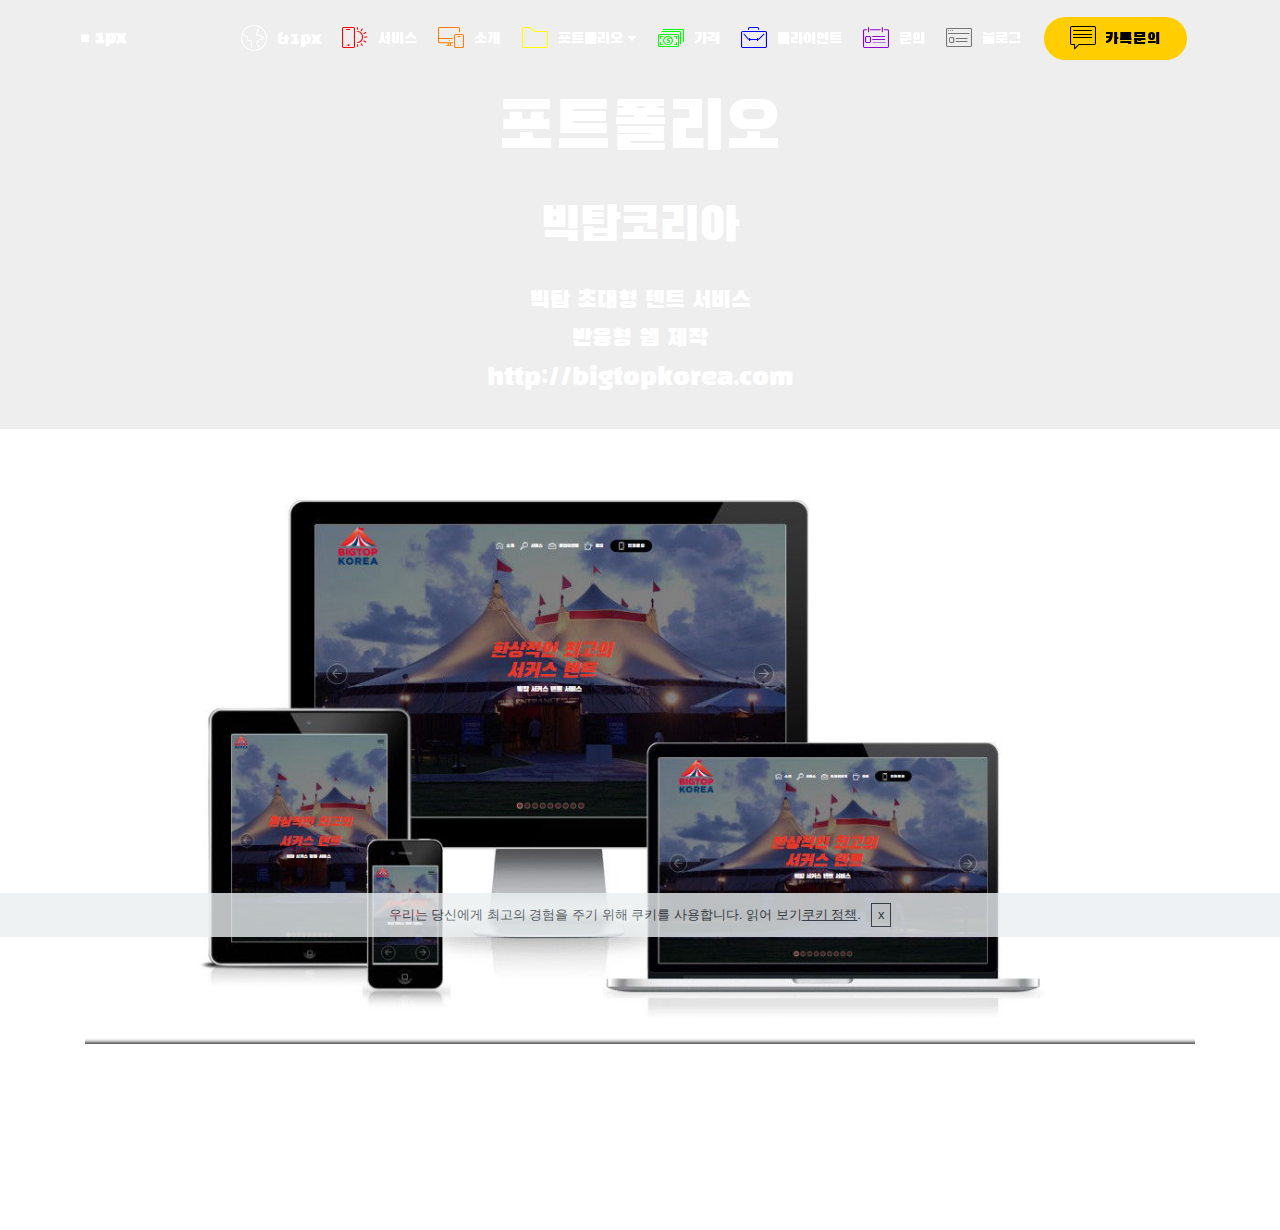
==== commit 5feb8c0e: "Add files via upload" ====
--- a/bigtopkorea.html
+++ b/bigtopkorea.html
@@ -20,58 +20,32 @@
   <link rel="stylesheet" href="assets/dropdown/css/style.css">
   <link rel="stylesheet" href="assets/theme/css/style.css">
   <link rel="stylesheet" href="assets/mobirise/css/mbr-additional.css" type="text/css">
-  
+  <script async src="//pagead2.googlesyndication.com/pagead/js/adsbygoogle.js"></script>
+<script>
+  (adsbygoogle = window.adsbygoogle || []).push({
+    google_ad_client: "ca-pub-6537751031876429",
+    enable_page_level_ads: true
+  });
+</script>
   
   
 </head>
 <body>
 
 <!-- Google Analytics -->
-<!-- Global site tag (gtag.js) - Google Analytics -->
-<script async src="https://www.googletagmanager.com/gtag/js?id=UA-31388158-2"></script>
-<script>
-  window.dataLayer = window.dataLayer || [];
-  function gtag(){dataLayer.push(arguments);}
-  gtag('js', new Date());
-
-  gtag('config', 'UA-31388158-2');
+<!-- Global site tag (gtag.js) - Google Analytics -->
+<script async src="https://www.googletagmanager.com/gtag/js?id=UA-31388158-2"></script>
+<script>
+  window.dataLayer = window.dataLayer || [];
+  function gtag(){dataLayer.push(arguments);}
+  gtag('js', new Date());
+
+  gtag('config', 'UA-31388158-2');
 </script>
 <!-- /Google Analytics -->
 
 
-  <section class="menu cid-qYD8QrrU4A" once="menu" id="menu2-2z">
-
-    
-
-    <nav class="navbar navbar-expand beta-menu navbar-dropdown align-items-center navbar-fixed-top navbar-toggleable-sm bg-color transparent">
-        <button class="navbar-toggler navbar-toggler-right" type="button" data-toggle="collapse" data-target="#navbarSupportedContent" aria-controls="navbarSupportedContent" aria-expanded="false" aria-label="Toggle navigation">
-            <div class="hamburger">
-                <span></span>
-                <span></span>
-                <span></span>
-                <span></span>
-            </div>
-        </button>
-        <div class="menu-logo">
-            <div class="navbar-brand">
-                
-                <span class="navbar-caption-wrap"><a class="navbar-caption text-primary display-4" href="index.html">■ 1px</a></span>
-            </div>
-        </div>
-        <div class="collapse navbar-collapse" id="navbarSupportedContent">
-            <ul class="navbar-nav nav-dropdown" data-app-modern-menu="true"><li class="nav-item">
-                    <a class="nav-link link text-primary display-4" href="index.html#content4-v"><span class="mbri-globe mbr-iconfont mbr-iconfont-btn" style="color: rgb(255, 255, 255);"></span>&amp;1px</a>
-                </li><li class="nav-item"><a class="nav-link link text-primary display-4" href="index.html#content4-v"><span class="mbri-mobirise mbr-iconfont mbr-iconfont-btn" style="color: rgb(255, 0, 0);"></span>서비스</a></li>
-                <li class="nav-item">
-                    <a class="nav-link link text-primary display-4" href="index.html#content4-28"><span class="mbri-responsive mbr-iconfont mbr-iconfont-btn" style="color: rgb(255, 127, 0);"></span>
-                        소개</a>
-                </li><li class="nav-item dropdown"><a class="nav-link link dropdown-toggle text-primary display-4" href="index.html#content4-q" data-toggle="dropdown-submenu" aria-expanded="false"><span class="mbri-folder mbr-iconfont mbr-iconfont-btn" style="color: rgb(255, 255, 0);"></span>포트폴리오</a><div class="dropdown-menu"><a class="dropdown-item text-primary display-4" href="bugtimekorea.html">벅타임코리아<br></a><a class="dropdown-item text-primary display-4" href="happywonju.html">원경묵의 해피원주<br></a><a class="dropdown-item text-primary display-4" href="bigtopkorea.html">빅탑코리아<br></a></div></li><li class="nav-item"><a class="nav-link link text-primary display-4" href="index.html#content4-t"><span class="mbri-cash mbr-iconfont mbr-iconfont-btn" style="color: rgb(0, 255, 0);"></span>가격</a></li><li class="nav-item"><a class="nav-link link text-primary display-4" href="index.html#content4-29"><span class="mbri-briefcase mbr-iconfont mbr-iconfont-btn" style="color: rgb(0, 0, 255);"></span>클라이언트</a></li><li class="nav-item"><a class="nav-link link text-primary display-4" href="index.html#content4-2a"><span class="mbri-contact-form mbr-iconfont mbr-iconfont-btn" style="color: rgb(148, 0, 211);"></span>문의</a></li><li class="nav-item"><a class="nav-link link text-primary display-4" href="https://khsskyblue.github.io/blog.html"><span class="mbri-sites mbr-iconfont mbr-iconfont-btn" style="color: rgb(118, 118, 118);"></span>블로그</a></li></ul>
-            <div class="navbar-buttons mbr-section-btn"><a class="btn btn-sm btn-success display-4" href="tel:+1-234-567-8901"><span class="mbri-chat mbr-iconfont mbr-iconfont-btn"></span><font face="MobiriseIcons"><br></font>카톡문의<br></a></div>
-        </div>
-    </nav>
-</section>
-
-<section class="engine"><a href="https://mobiri.se/q">responsive website templates</a></section><section class="header1 cid-qYD8QoeBfS" data-bg-video="http://www.youtube.com/watch?v=ddFvjfvPnqk" id="header1-2w">
+  <section class="header1 cid-qYD8QoeBfS" data-bg-video="http://www.youtube.com/watch?v=ddFvjfvPnqk" id="header1-2w">
 
     
 
@@ -92,7 +66,7 @@
 
 </section>
 
-<section class="cid-qYD8QpurwL" id="image2-2x">
+<section class="engine"><a href="https://mobiri.se/k">how to develop your own website</a></section><section class="cid-qYD8QpurwL" id="image2-2x">
 
     
 
@@ -131,6 +105,38 @@
     </div>
 </section>
 
+<section class="menu cid-qYD8QrrU4A" once="menu" id="menu2-2z">
+
+    
+
+    <nav class="navbar navbar-expand beta-menu navbar-dropdown align-items-center navbar-fixed-top navbar-toggleable-sm bg-color transparent">
+        <button class="navbar-toggler navbar-toggler-right" type="button" data-toggle="collapse" data-target="#navbarSupportedContent" aria-controls="navbarSupportedContent" aria-expanded="false" aria-label="Toggle navigation">
+            <div class="hamburger">
+                <span></span>
+                <span></span>
+                <span></span>
+                <span></span>
+            </div>
+        </button>
+        <div class="menu-logo">
+            <div class="navbar-brand">
+                
+                <span class="navbar-caption-wrap"><a class="navbar-caption text-primary display-4" href="index.html">■ 1px</a></span>
+            </div>
+        </div>
+        <div class="collapse navbar-collapse" id="navbarSupportedContent">
+            <ul class="navbar-nav nav-dropdown" data-app-modern-menu="true"><li class="nav-item">
+                    <a class="nav-link link text-primary display-4" href="index.html#content4-v"><span class="mbri-globe mbr-iconfont mbr-iconfont-btn" style="color: rgb(255, 255, 255);"></span>&amp;1px</a>
+                </li><li class="nav-item"><a class="nav-link link text-primary display-4" href="index.html#content4-v"><span class="mbri-mobirise mbr-iconfont mbr-iconfont-btn" style="color: rgb(255, 0, 0);"></span>서비스</a></li>
+                <li class="nav-item">
+                    <a class="nav-link link text-primary display-4" href="index.html#content4-28"><span class="mbri-responsive mbr-iconfont mbr-iconfont-btn" style="color: rgb(255, 127, 0);"></span>
+                        소개</a>
+                </li><li class="nav-item dropdown"><a class="nav-link link dropdown-toggle text-primary display-4" href="index.html#content4-q" data-toggle="dropdown-submenu" aria-expanded="false"><span class="mbri-folder mbr-iconfont mbr-iconfont-btn" style="color: rgb(255, 255, 0);"></span>포트폴리오</a><div class="dropdown-menu"><a class="dropdown-item text-primary display-4" href="bugtimekorea.html">벅타임코리아<br></a><a class="dropdown-item text-primary display-4" href="happywonju.html">원경묵의 해피원주<br></a><a class="dropdown-item text-primary display-4" href="bigtopkorea.html">빅탑코리아<br></a></div></li><li class="nav-item"><a class="nav-link link text-primary display-4" href="index.html#content4-t"><span class="mbri-cash mbr-iconfont mbr-iconfont-btn" style="color: rgb(0, 255, 0);"></span>가격</a></li><li class="nav-item"><a class="nav-link link text-primary display-4" href="index.html#content4-29"><span class="mbri-briefcase mbr-iconfont mbr-iconfont-btn" style="color: rgb(0, 0, 255);"></span>클라이언트</a></li><li class="nav-item"><a class="nav-link link text-primary display-4" href="index.html#content4-2a"><span class="mbri-contact-form mbr-iconfont mbr-iconfont-btn" style="color: rgb(148, 0, 211);"></span>문의</a></li><li class="nav-item"><a class="nav-link link text-primary display-4" href="https://khsskyblue.github.io/blog.html"><span class="mbri-sites mbr-iconfont mbr-iconfont-btn" style="color: rgb(118, 118, 118);"></span>블로그</a></li></ul>
+            <div class="navbar-buttons mbr-section-btn"><a class="btn btn-sm btn-success display-4" href="tel:+1-234-567-8901"><span class="mbri-chat mbr-iconfont mbr-iconfont-btn"></span><font face="MobiriseIcons"><br></font>카톡문의<br></a></div>
+        </div>
+    </nav>
+</section>
+
 
   <script src="assets/web/assets/jquery/jquery.min.js"></script>
   <script src="assets/popper/popper.min.js"></script>
